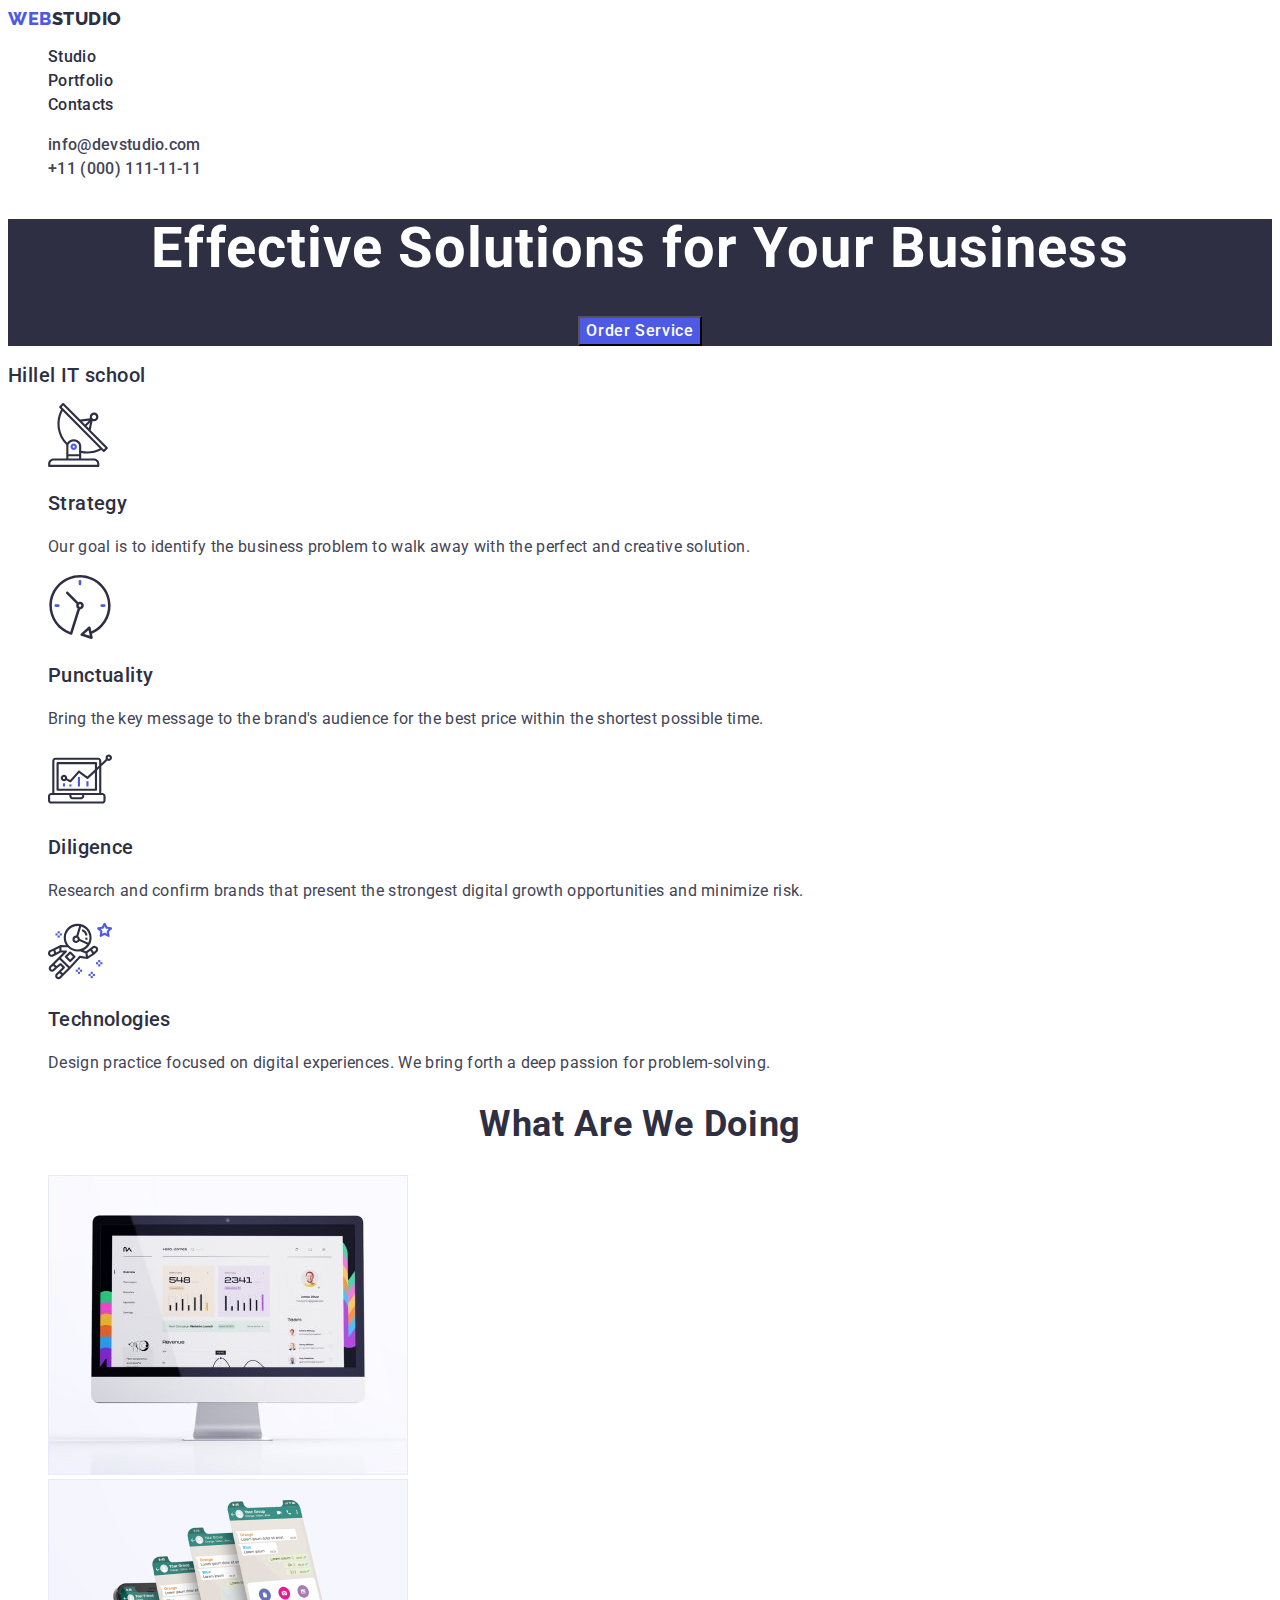
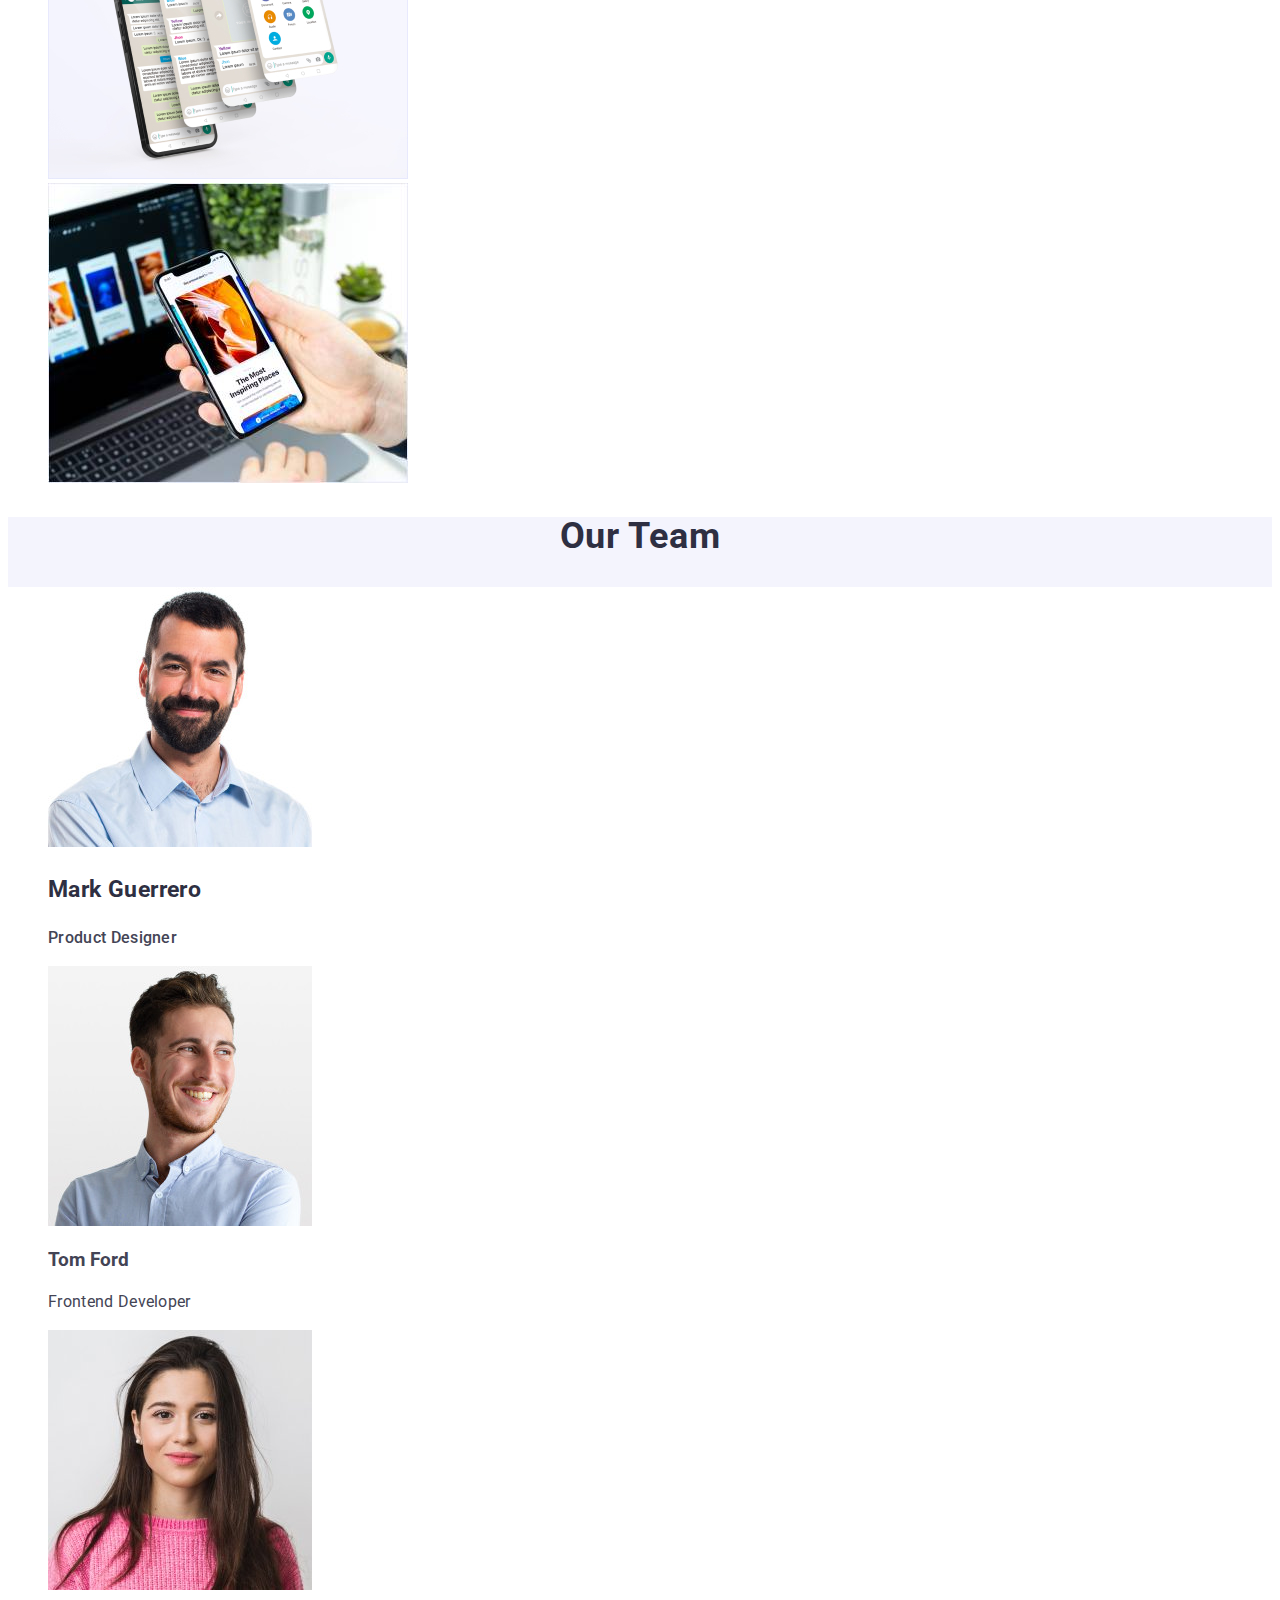
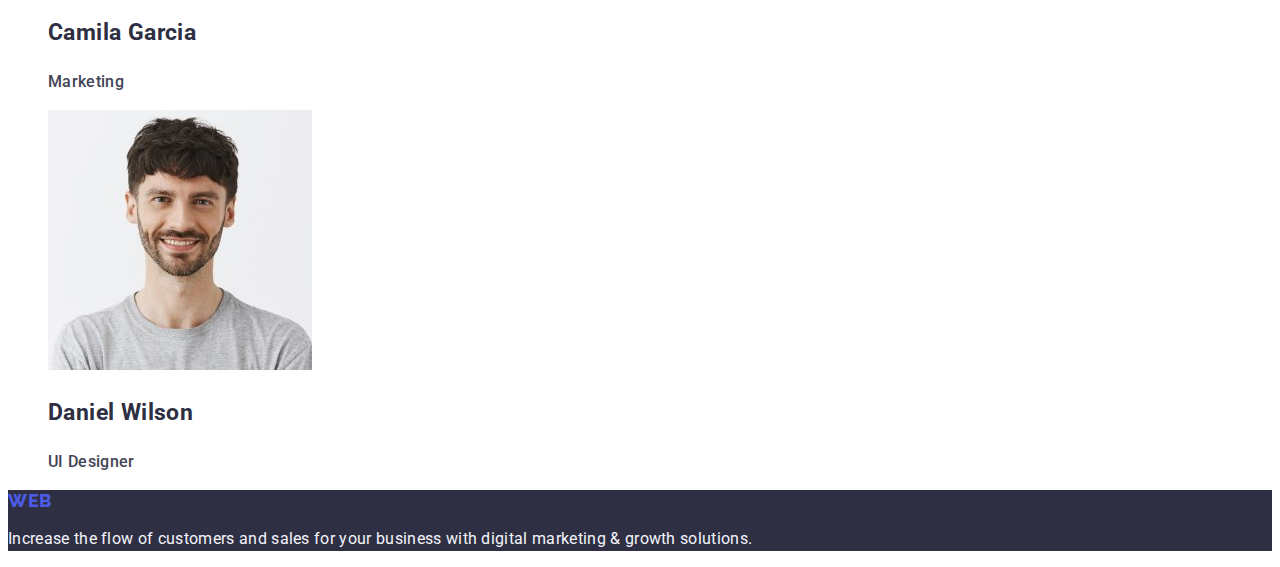
==== index.html @ 6cd268f7 "Maybe 1-2 times..." ====
<!doctype html>
<html lang="en">
<head>
<link rel="preconnect" href="https://fonts.googleapis.com">
<link rel="preconnect" href="https://fonts.gstatic.com" crossorigin>
<link href="https://fonts.googleapis.com/css2?family=Raleway:ital,wght@0,100;0,200;0,300;0,400;0,500;0,600;0,700;0,800;0,900;1,100;1,200;1,300;1,400;1,500;1,600;1,700;1,800;1,900&family=Roboto:ital,wght@0,100;0,300;0,400;0,500;0,700;0,900;1,100;1,300;1,400;1,500;1,700;1,900&display=swap" rel="stylesheet">
   
   <link rel="stylesheet" href="css/style.css">
   <meta charset="utf-8">
   <meta http-equiv="x-ua-compatible" content="ie=edge">
   <meta name="Студія" content="Студія розробки чогось то там">
   <title>Студія</title>

</head>

<body>
   <header>
      <nav>
         <a class="logo link" href="./index.html">Web<span class="span">Studio</span></a>
         <ul class="list">
            <li class="list">
               <a class="nav-btn link" href="./index.html">Studio</a>
            </li>
            <li class="list">
               <a class="nav-btn link" href="./portfolio.html">Portfolio</a>
            </li>
            <li class="list">
               <a class="nav-btn link" href="">Contacts</a>
            </li>
         </ul>
      </nav>
      <address class="contacts">
         <ul class="list">
            <li class="link">
               <a  class="nav-btn-1 link" href="mailto:info@devstudio.com">info@devstudio.com</a>
            </li>
            <li class="link">
               <a class="nav-btn-1 " href="tel:+110001111111">+11 (000) 111-11-11</a>
            </li>
         </ul>
      </address>

   </header>

   <main>
      <!--Перша секція з кнопкою та переліком наших відмінностей-->
      <section class="section-one">
         <h1 class="h-one">Effective Solutions for Your Business</h1>
         <button class="email-btn" type="button">Order Service</button>
      </section>
      <!--Друга секція про нашу діяльність-->
      <section class="section-two">
         <h2 class="h-two">Hillel IT school</h2>
         <ul class="list">
            <li class="section-one-tpg"> 
               <img src="./images/antenna.svg" alt="Антена">
                  <h3 class="h-two">Strategy </h3>
                  <p class="paragraph"> Our goal is to identify the business problem to walk away with the perfect and creative solution.</p> 
            </li>
            <li class="section-one-tpg">
               <img src="./images/clock.svg" alt="Часы">
                  <h3 class="h-two">Punctuality</h3>
                  <p class="paragraph">Bring the key message to the brand's audience for the best price within the shortest possible time.</p> 
            </li>
            <li class="section-one-tpg">
               <img src="./images/diagram.svg" alt="График">
                  <h3 class="h-two">Diligence</h3>
                  <p class="paragraph">Research and confirm brands that present the strongest digital growth opportunities and minimize risk.</p> 
            </li>
            <li class="section-one-tpg">
               <img src="./images/astronaut.svg" alt="Космонавт">
                  <h3 class="h-two">Technologies</h3> 
                  <p class="paragraph">Design practice focused on digital experiences. We bring forth a deep passion for problem-solving.</p>
            </li>

         </ul>
      </section>
      <!--Секція про команду-->
      <section class="section-three">

         <h2 class="section-three-tgp">What are we doing</h2>
         <ul>
            <li class="list"><img width="360" src="./images/computer.jpg" alt="Танцювала риба з раком риба з раком (на картинці комплютер)"></li>
            <li class="list"><img width="360" src="./images/phone.jpg" alt="А петрушка, з пастернаком з пастернаком (на картинці смартфон)"></li>
            <li class="list"><img width="360" src="./images/design.jpg" alt="Сільпо - ціна тижня (на картинці мужик показує який він про у Свіфті)"></li>
         </ul>
      </section>
      <section class="section-four">

         <h2 class="section-three-tgp">Our Team</h2>
         <ul class="section-three-list list">
            <li class="h-two list">
               <img width="264" src="./images/mark.jpg" alt="Дядько Марк">
                     <h3>Mark Guerrero</h3>
                     <p class="paragraph">Product Designer</p>
            </li>
            <li class="h-tw0 list">
               <img width="264" src="./images/tom.jpg" alt="Том Форд (подаруй парфуми будьласка)">
                  <h3>Tom Ford</h3>
                  <p class="paragraph">Frontend Developer</p>
            </li>
            <li class="h-two list">
               <img width="264" src="./images/mila.jpg" alt="Каміла">
                  <h3>Camila Garcia</h3>
                  <p class="paragraph">Marketing</p>
            </li>
            <li class="h-two list">
               <img width="264" src="./images/daniel.jpg" alt="Данієль Вілсон (я не придумам жарт)">
                  <h3>Daniel Wilson</h3>
                  <p class="paragraph">UI Designer</p>
            </li>
         </ul>

      </section>
   </main>

   <footer class="footer">
      <a class="logo link" href="./index.html">Web<span class="span">Studio</span></a>
      <p class="footer-paragraph">Increase the flow of customers and sales for your business with digital marketing & growth solutions.</p>

   </footer>

</body>
</html>
---- css/style.css ----
:root {
   --main-color: hotpink;
}

body {
   font-family: "Roboto", sans-serif; 
   background-color: #ffffff;
   color:#434455;
}

a {
   text-decoration: none;
}

.section-one {
   background:#2e2f42;
   text-align: center;
}

.section-one-btn {
   font-size: 56px;
   line-height: 1.07;
   letter-spacing: 0.02em;
   color: #ffffff;
}

.section-one-tgp{
   font-size: 16px;
   line-height: 1.5;
   letter-spacing: 0.02em;
   color: #434455;
}

.section-three-tgp {
   font-size: 36px;
   line-height: 1.11;
   text-align: center;
   letter-spacing: 0.02em;
   text-transform: capitalize;
   color: #2e2f42;
}

.section-three-list {
   background-color: #FFFFFF;
   
}

.section-four {
   background-color: #F4F4FD;
}
.email-btn {
   background-color: #4D5AE5;
   font-family: "Roboto", sans-serif;
   font-weight: 500;
   font-size: 16px;
   line-height: 1.5;
   letter-spacing: 0.04em;
   color: #ffffff;
}

.email-btn:hover, .email-btn:focus {
   background-color: #404BBF;
}

.h-one { 
   font-size: 56px;
   line-height: 1.07;
   text-align: center;
   letter-spacing: 0.02em;
   color: #ffffff;
}

.h-two {
   font-size: 20px;
   line-height: 1.2;
   letter-spacing: 0.02em;
   color: #2e2f42;
   font-weight: 500;
}

.paragraph {
   font-size: 16px;
   line-height: 1.5;
   letter-spacing: 0.02em;
   color: #434455;
}

button {
   cursor: pointer;
}

.logo {
   font-size: 18px;
   line-height: 1.17;
   letter-spacing: 0.03em;
   text-transform: uppercase;
   color: #4d5ae5;
   font-family: "Raleway", sans-serif;
   font-weight: 800;
}

.link {
   text-decoration: none;
}

.span {
   color: #2e2f42;

}

.list {
   list-style: none;
}

.nav-btn {
   font-weight: 500;
   font-size: 16px;
   line-height: 1.5;
   letter-spacing: 0.02em;
   color: #2e2f42;
}

.nav-btn-1 {
   font-weight: 500;
   font-size: 16px;
   line-height: 1.5;
   letter-spacing: 0.02em;
   color: #434455;
}

.nav-btn:hover, .nav-btn:focus{
   color: #404bbf;
}

.contacts {
   font-style: normal;
}


.b {
   font-size: 16px;
}


.footer {
   background-color: #2e2f42;
}

.footer-paragraph {
   font-size: 16px;
   line-height: 1.5;
   letter-spacing: 0.02em;
   color:#F4F4FD;
}
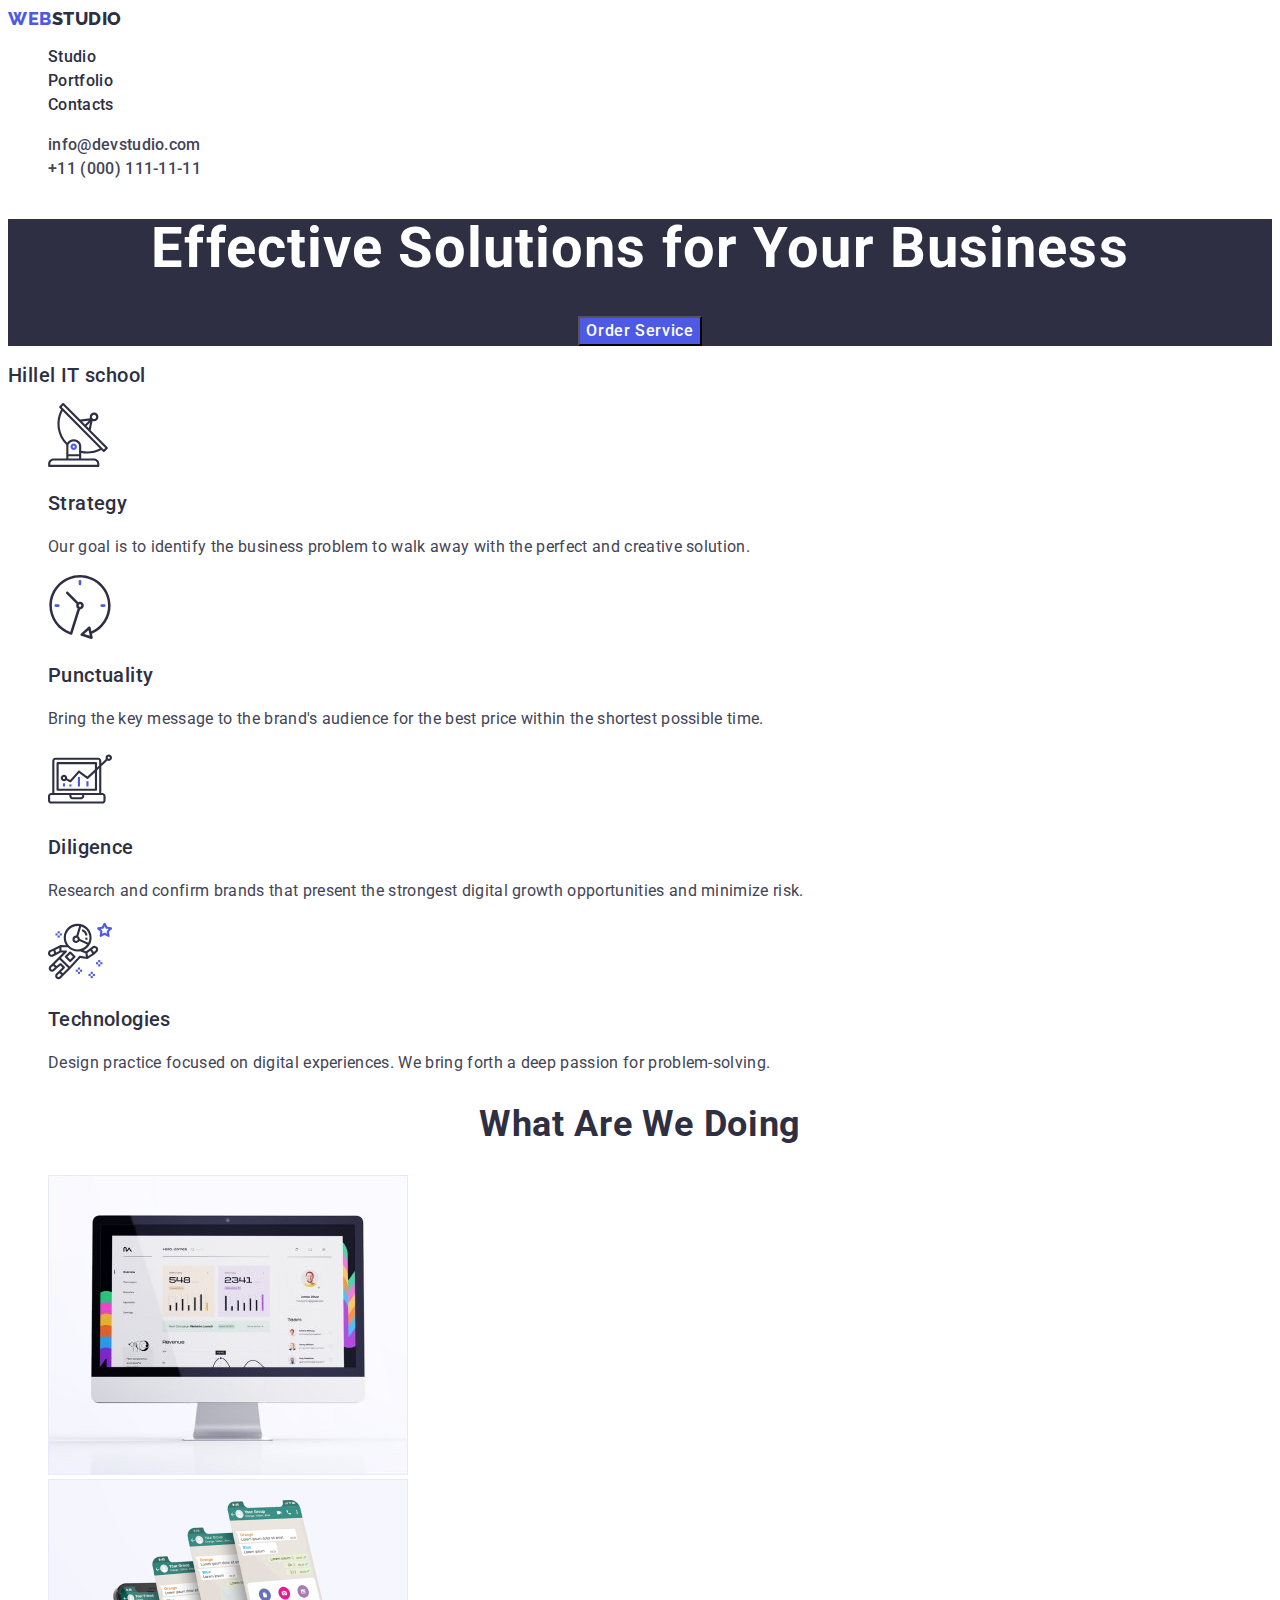
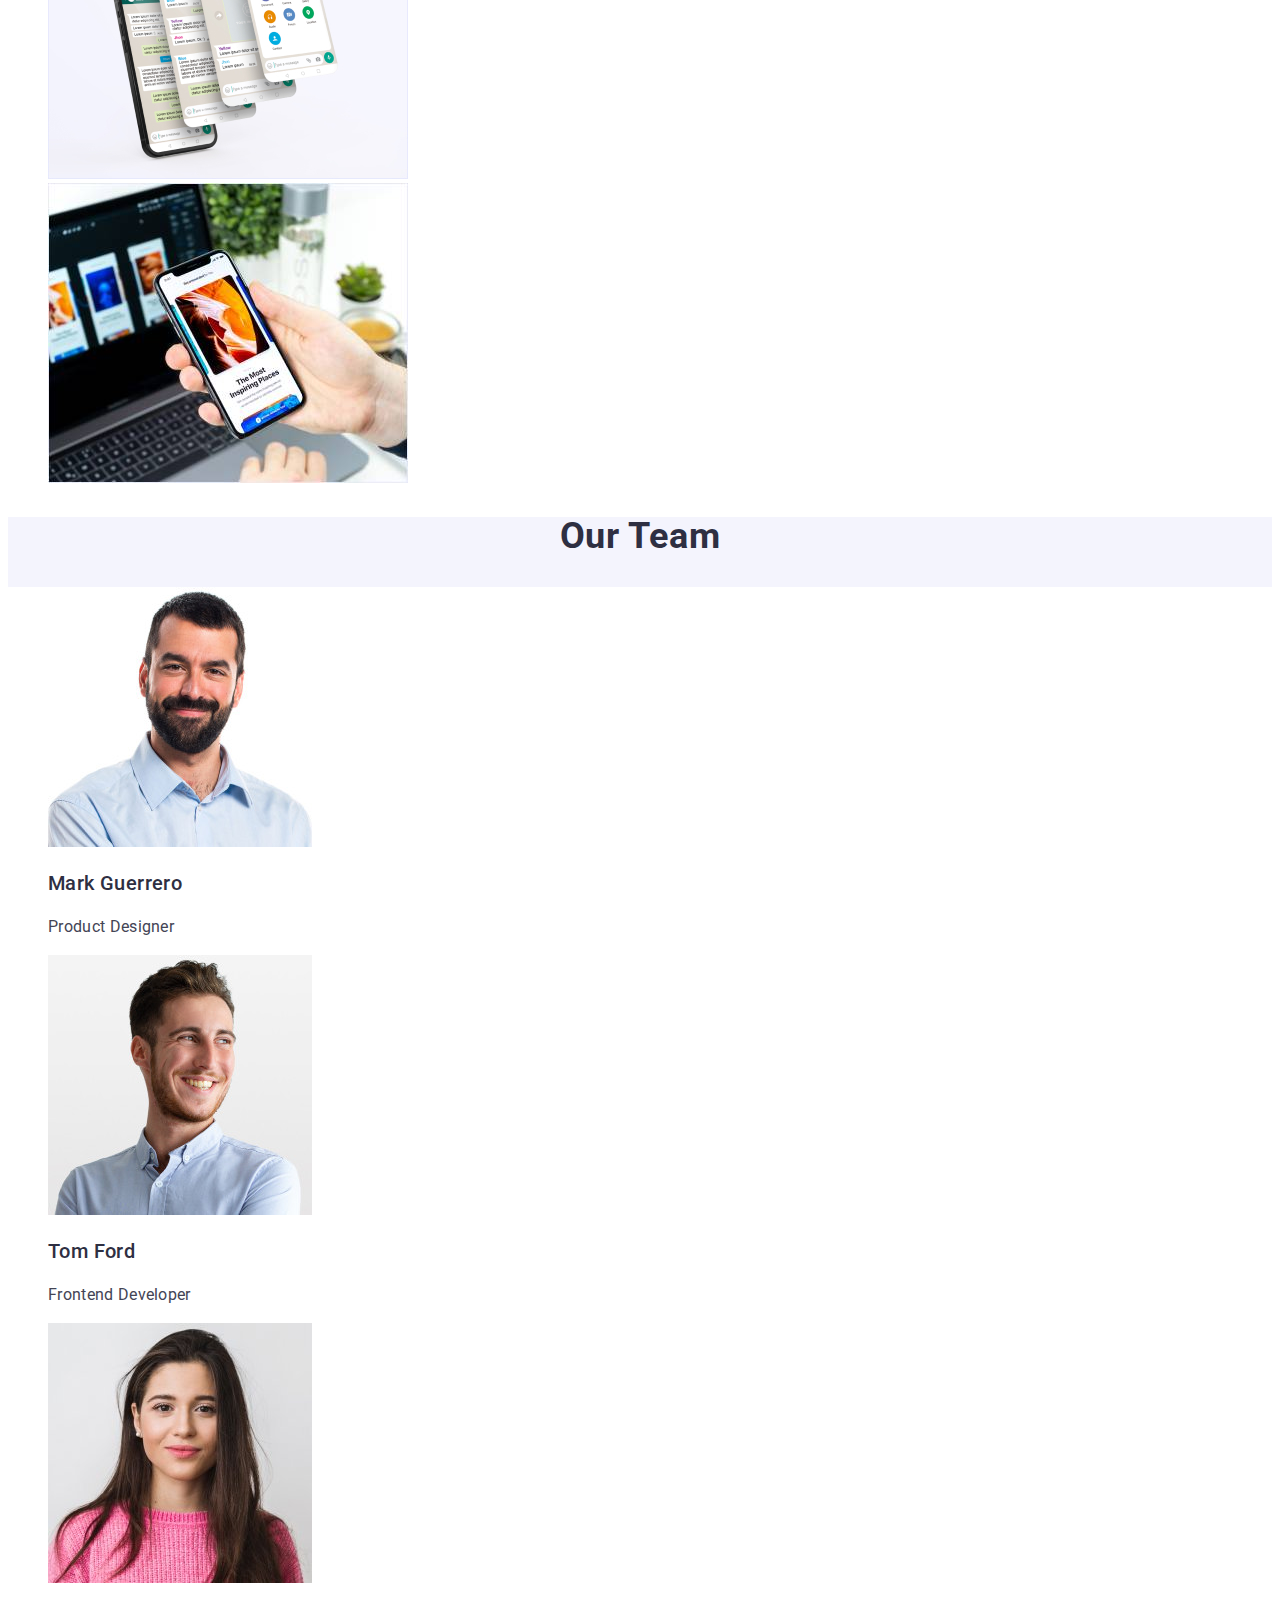
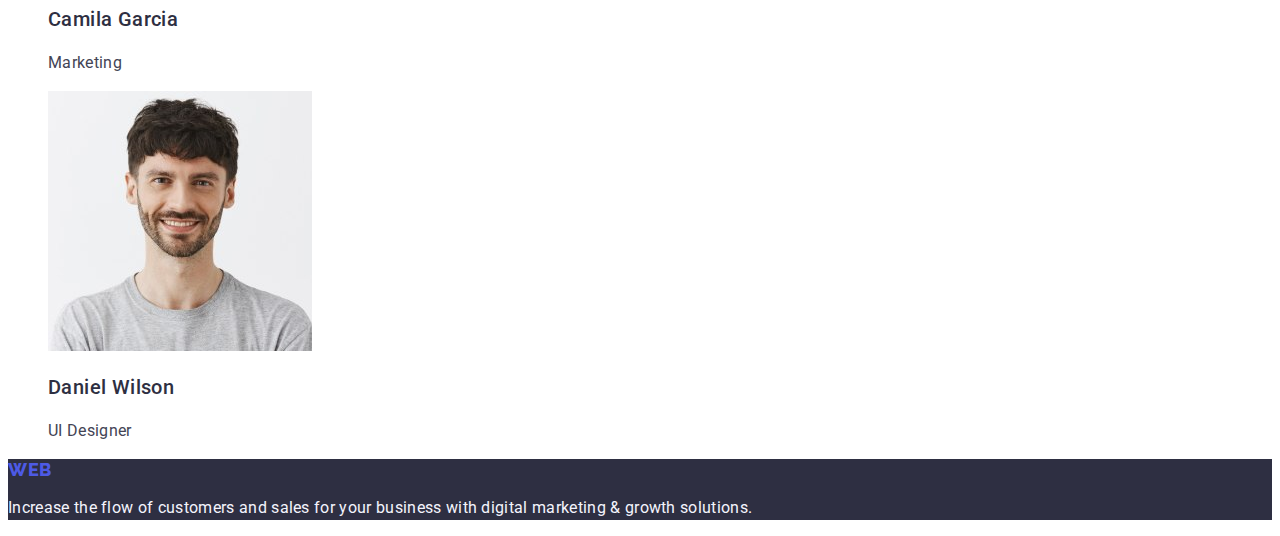
==== commit 3aaeaada: "Только попробуй не пройти авто-тесты" ====
--- a/index.html
+++ b/index.html
@@ -79,34 +79,34 @@
       <section class="section-three">
 
          <h2 class="section-three-tgp">What are we doing</h2>
-         <ul>
-            <li class="list"><img width="360" src="./images/computer.jpg" alt="Танцювала риба з раком риба з раком (на картинці комплютер)"></li>
-            <li class="list"><img width="360" src="./images/phone.jpg" alt="А петрушка, з пастернаком з пастернаком (на картинці смартфон)"></li>
-            <li class="list"><img width="360" src="./images/design.jpg" alt="Сільпо - ціна тижня (на картинці мужик показує який він про у Свіфті)"></li>
+         <ul class="list">
+            <li><img width="360" src="./images/computer.jpg" alt="Танцювала риба з раком риба з раком (на картинці комплютер)"></li>
+            <li><img width="360" src="./images/phone.jpg" alt="А петрушка, з пастернаком з пастернаком (на картинці смартфон)"></li>
+            <li><img width="360" src="./images/design.jpg" alt="Сільпо - ціна тижня (на картинці мужик показує який він про у Свіфті)"></li>
          </ul>
       </section>
       <section class="section-four">
 
          <h2 class="section-three-tgp">Our Team</h2>
-         <ul class="section-three-list list">
-            <li class="h-two list">
+         <ul class="list list-three">
+            <li>
                <img width="264" src="./images/mark.jpg" alt="Дядько Марк">
-                     <h3>Mark Guerrero</h3>
+                     <h3 class="h-two">Mark Guerrero</h3>
                      <p class="paragraph">Product Designer</p>
             </li>
-            <li class="h-tw0 list">
+            <li>
                <img width="264" src="./images/tom.jpg" alt="Том Форд (подаруй парфуми будьласка)">
-                  <h3>Tom Ford</h3>
+                  <h3 class="h-two">Tom Ford</h3>
                   <p class="paragraph">Frontend Developer</p>
             </li>
-            <li class="h-two list">
+            <li>
                <img width="264" src="./images/mila.jpg" alt="Каміла">
-                  <h3>Camila Garcia</h3>
+                  <h3 class="h-two">Camila Garcia</h3>
                   <p class="paragraph">Marketing</p>
             </li>
-            <li class="h-two list">
+            <li>
                <img width="264" src="./images/daniel.jpg" alt="Данієль Вілсон (я не придумам жарт)">
-                  <h3>Daniel Wilson</h3>
+                  <h3 class="h-two">Daniel Wilson</h3>
                   <p class="paragraph">UI Designer</p>
             </li>
          </ul>
--- a/css/style.css
+++ b/css/style.css
@@ -34,16 +34,12 @@
 .section-three-tgp {
    font-size: 36px;
    line-height: 1.11;
+   letter-spacing: 0.02em;
    text-align: center;
-   letter-spacing: 0.02em;
    text-transform: capitalize;
    color: #2e2f42;
 }
 
-.section-three-list {
-   background-color: #FFFFFF;
-   
-}
 
 .section-four {
    background-color: #F4F4FD;
@@ -151,4 +147,43 @@
    line-height: 1.5;
    letter-spacing: 0.02em;
    color:#F4F4FD;
+}
+
+.list-three {
+   background-color: #FFFFFF;
+}
+
+portfolio 
+
+.btn-port {
+   font-family: "Roboto", sans-serif;
+   font-weight: 500;
+   font-size: 16px;
+   line-height: 1.5;
+   letter-spacing: 0.04em;
+   color: #4d5ae5;
+   background-color:  #F4F4FD;
+   cursor: pointer
+}
+
+.btn-port:hover, .btn-port:focus {
+   color: #FFFFFF;
+   background-color: #404BBF
+
+}
+
+.h-portfolio {
+   font-size: 20px;
+   font-weight: 500;
+   line-height: 1.2;
+   letter-spacing: 0.02em;
+   color: #2e2f42;
+
+}
+
+.p-portfolio {
+   font-size: 16px;
+   line-height: 1.5;
+   letter-spacing: 0.02em;
+   color: #434455;
 }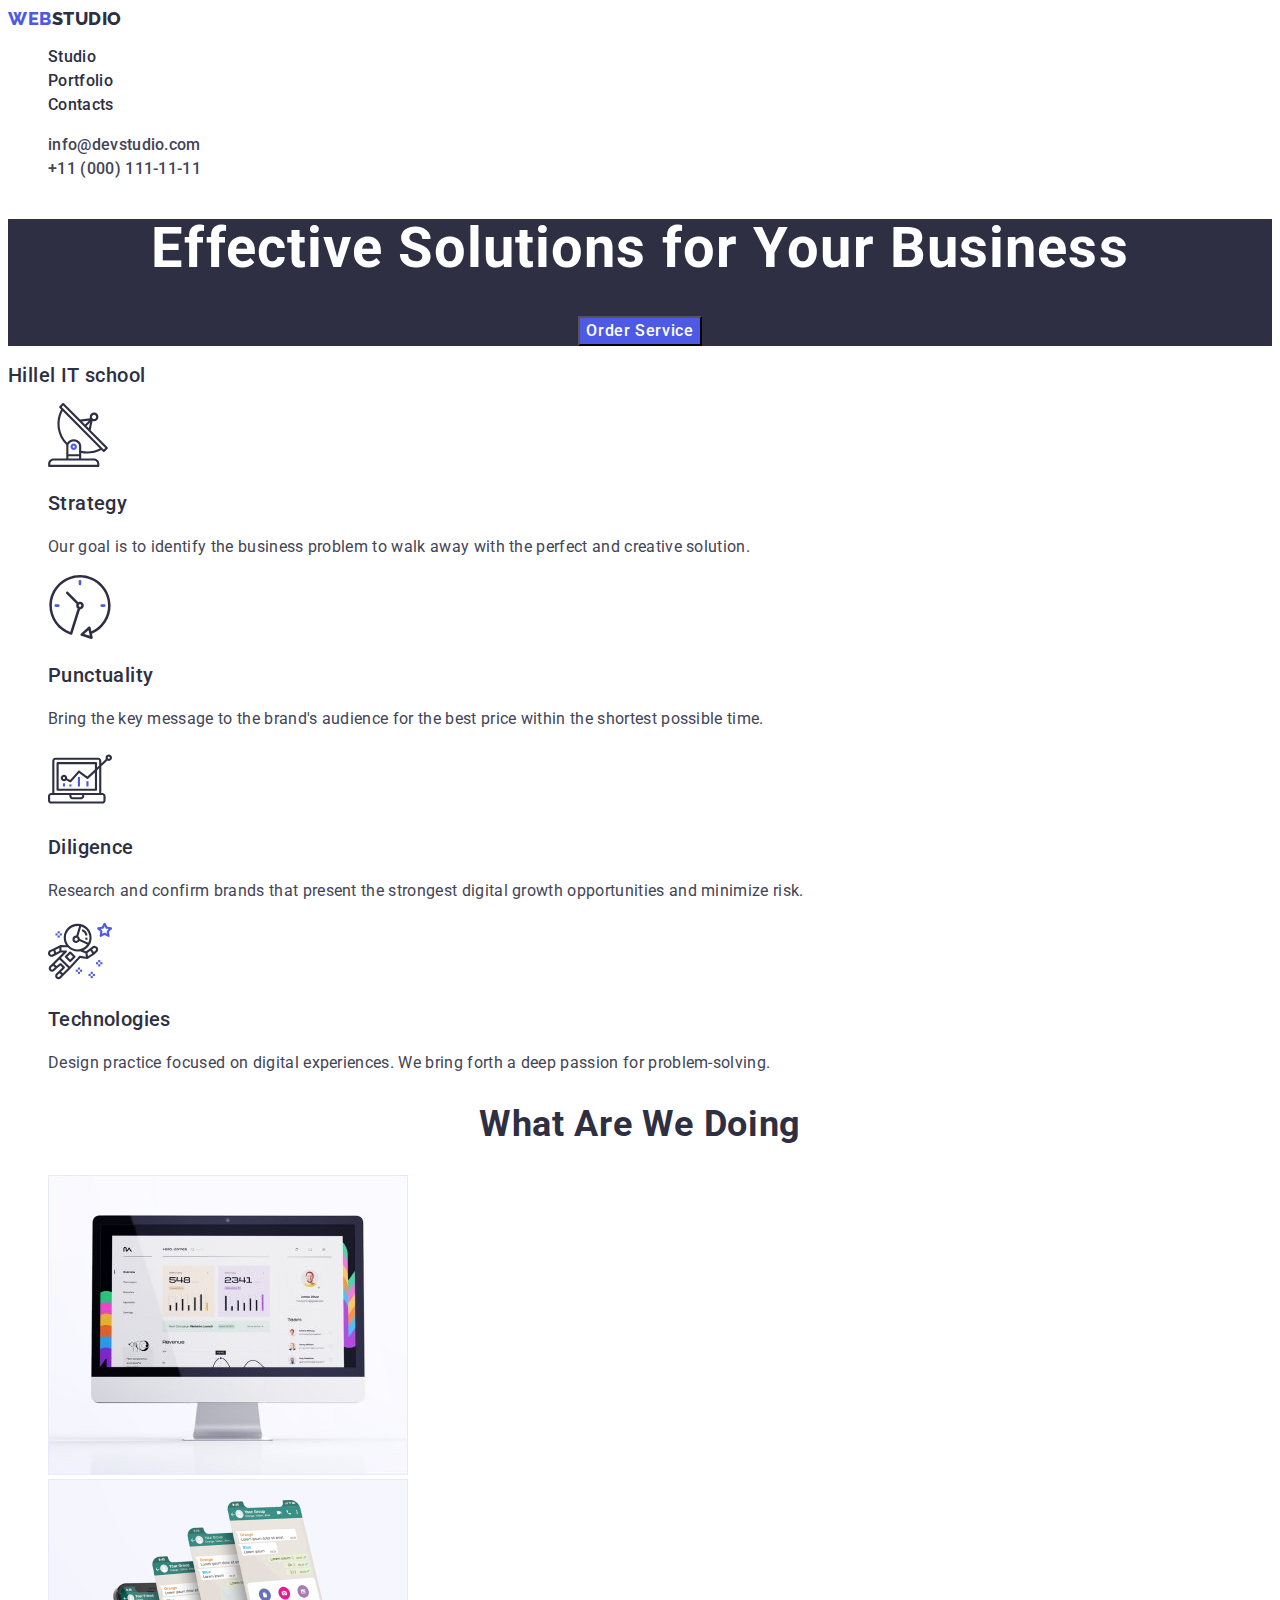
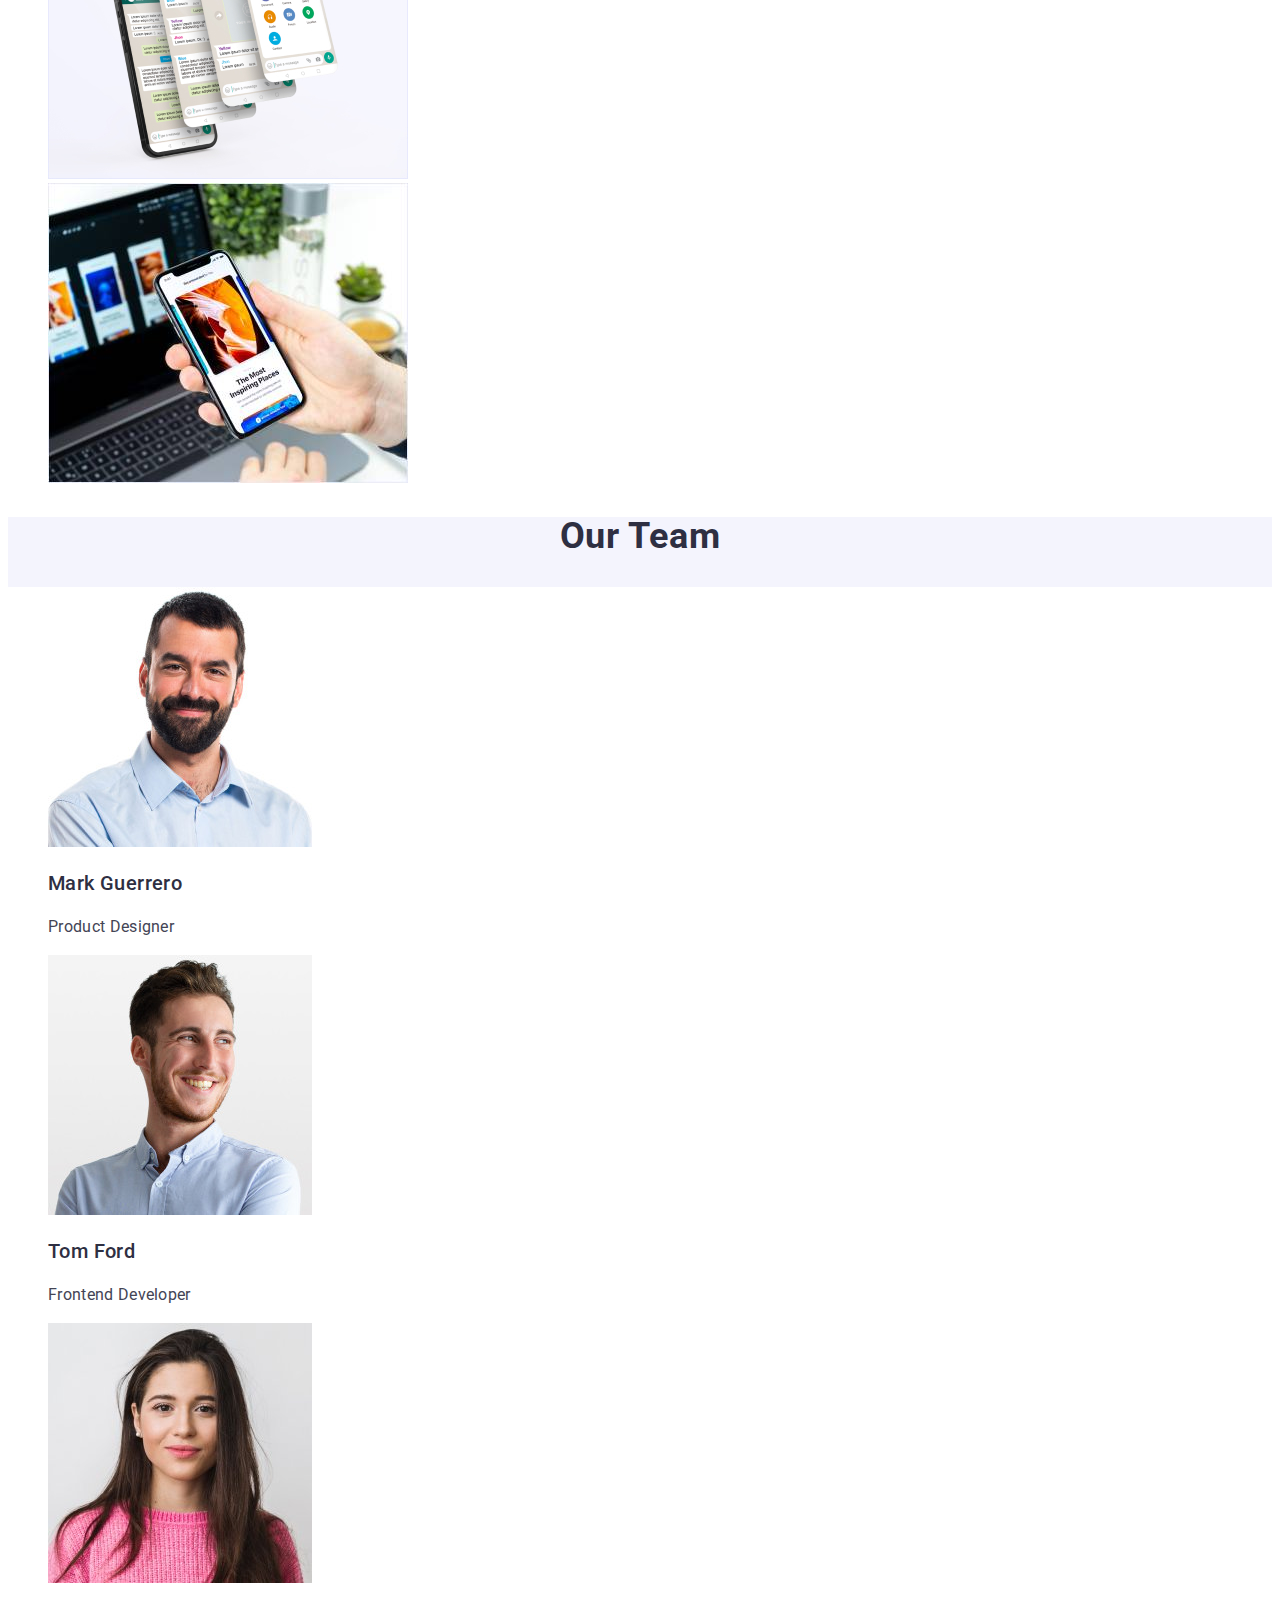
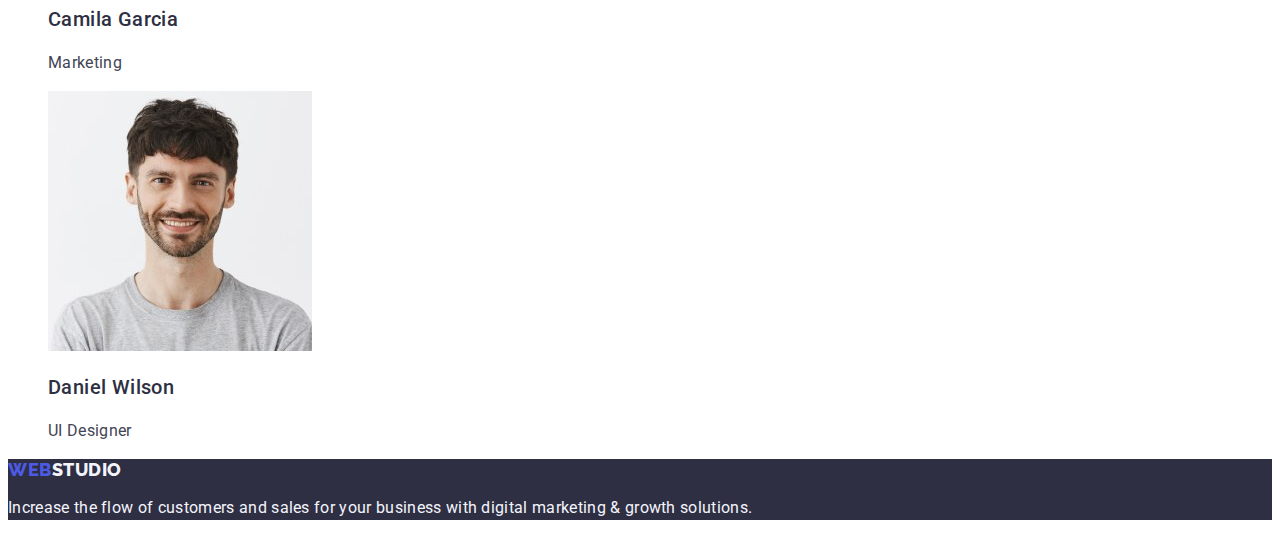
==== commit 55fc1a55: "Upd" ====
--- a/index.html
+++ b/index.html
@@ -115,7 +115,7 @@
    </main>
 
    <footer class="footer">
-      <a class="logo link" href="./index.html">Web<span class="span">Studio</span></a>
+      <a class="logo link" href="./index.html">Web<span class="span-f">Studio</span></a>
       <p class="footer-paragraph">Increase the flow of customers and sales for your business with digital marketing & growth solutions.</p>
 
    </footer>
--- a/css/style.css
+++ b/css/style.css
@@ -104,6 +104,11 @@
 
 }
 
+.span-f {
+   color: #f4f4fd;
+
+}
+
 .list {
    list-style: none;
 }
@@ -153,7 +158,6 @@
    background-color: #FFFFFF;
 }
 
-portfolio 
 
 .btn-port {
    font-family: "Roboto", sans-serif;
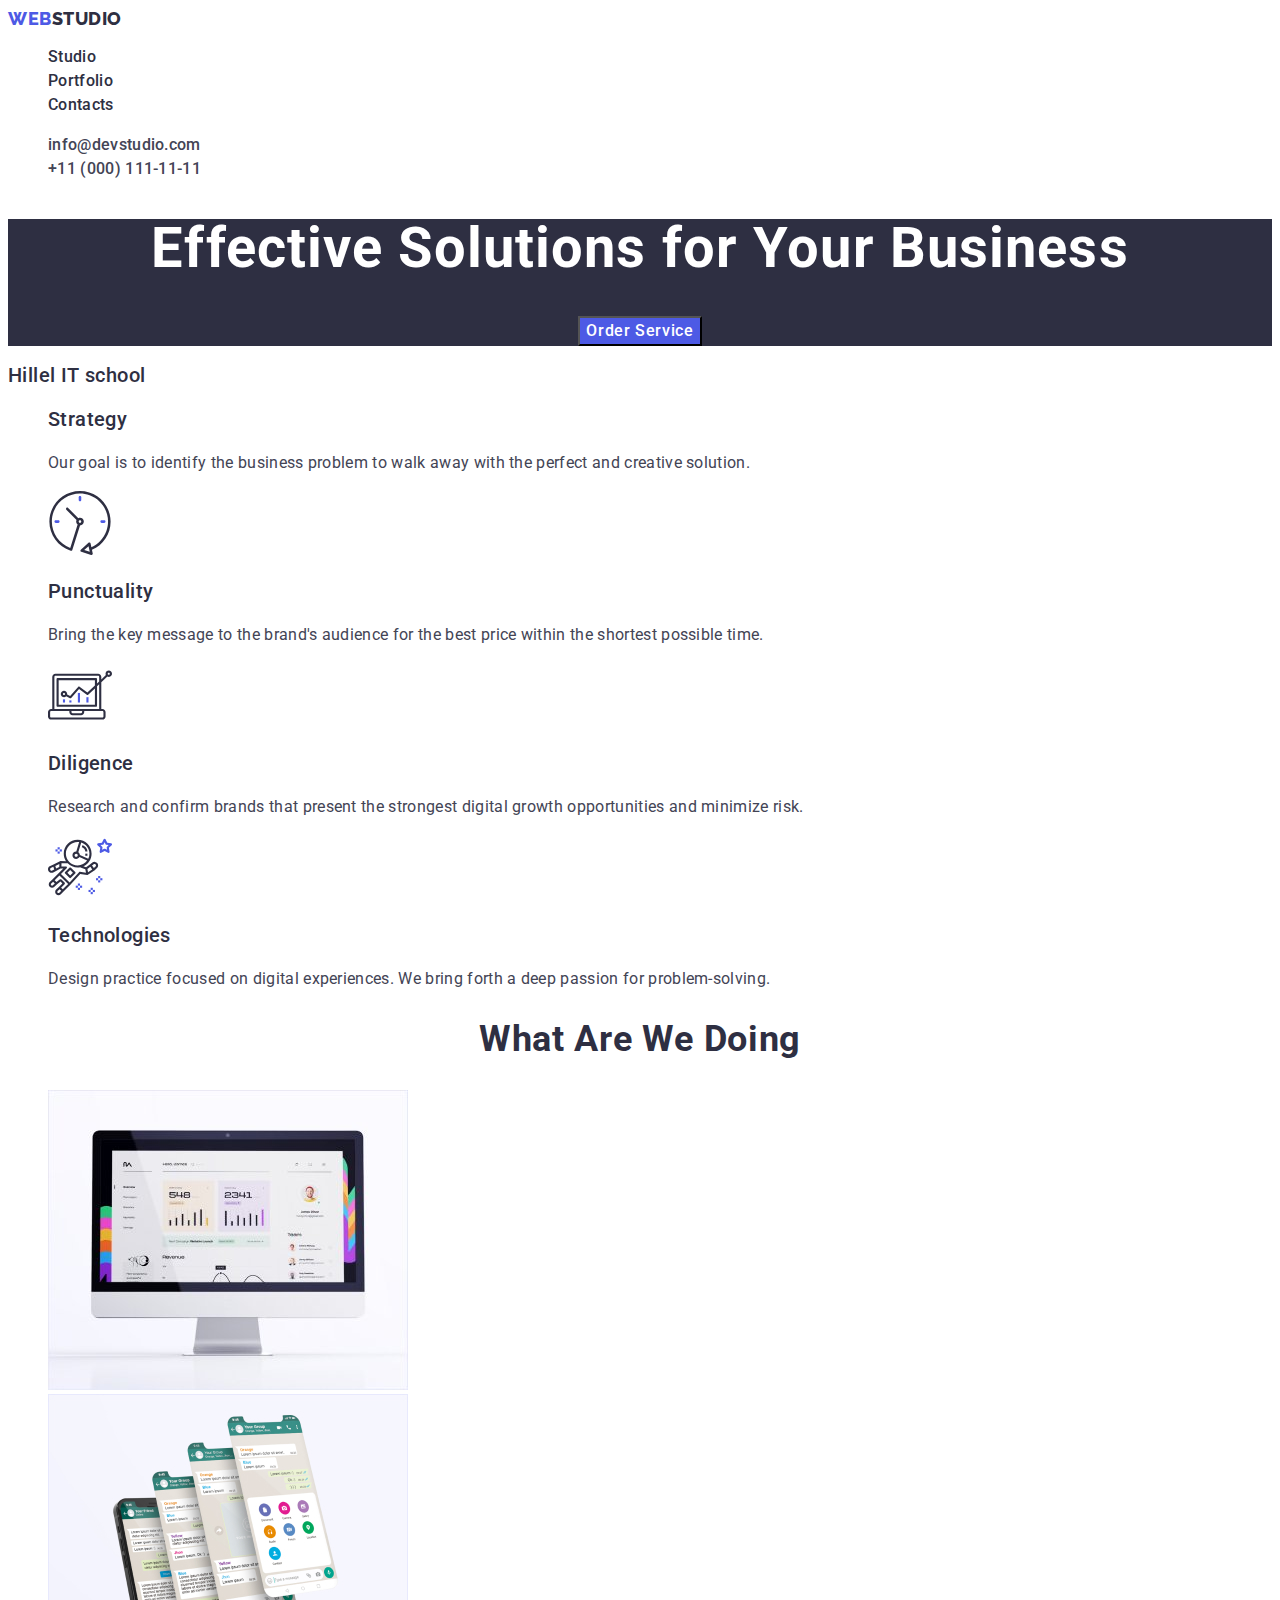
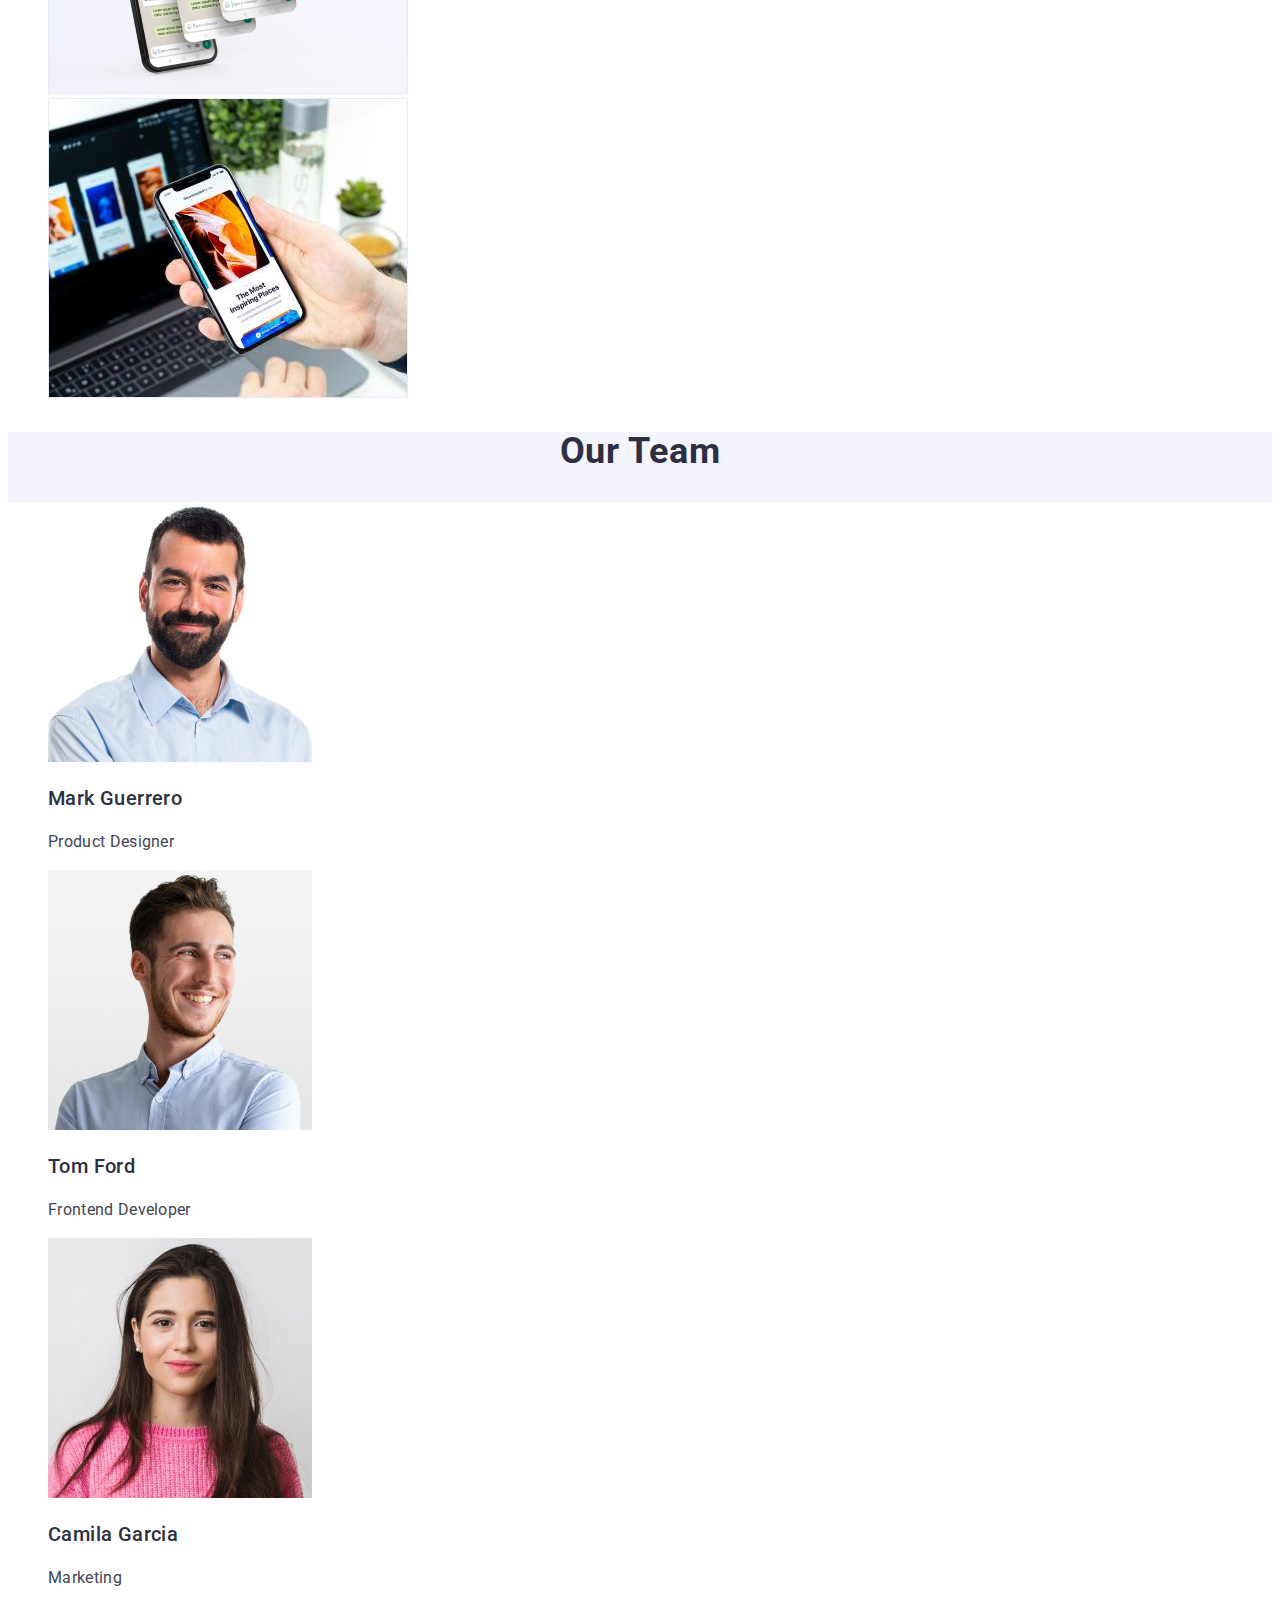
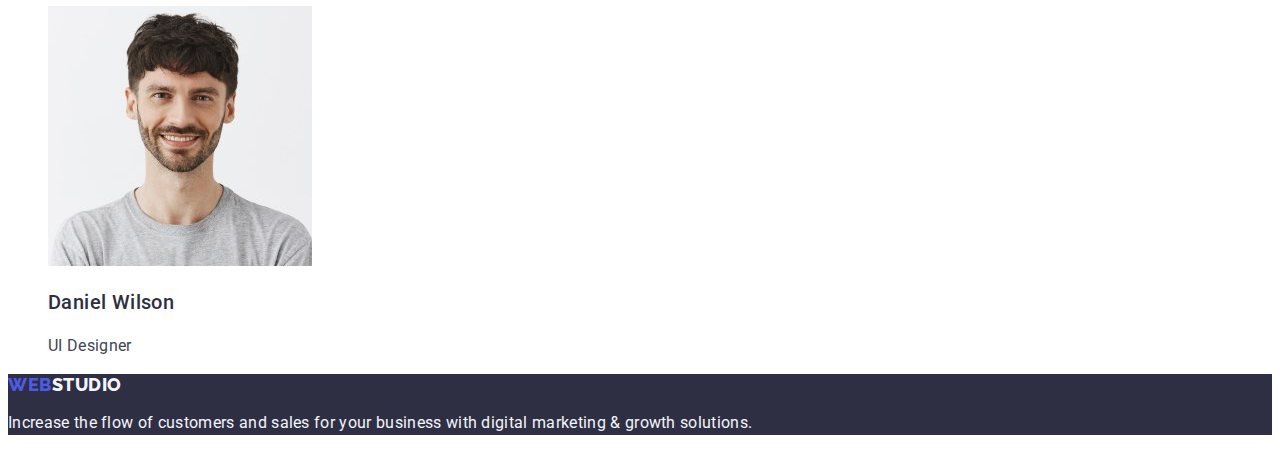
==== commit d455203d: "Upd" ====
--- a/index.html
+++ b/index.html
@@ -32,7 +32,7 @@
       <address class="contacts">
          <ul class="list">
             <li class="link">
-               <a  class="nav-btn-1 link" href="mailto:info@devstudio.com">info@devstudio.com</a>
+               <a class="nav-btn-1 link" href="mailto:info@devstudio.com">info@devstudio.com</a>
             </li>
             <li class="link">
                <a class="nav-btn-1 " href="tel:+110001111111">+11 (000) 111-11-11</a>
@@ -53,7 +53,6 @@
          <h2 class="h-two">Hillel IT school</h2>
          <ul class="list">
             <li class="section-one-tpg"> 
-               <img src="./images/antenna.svg" alt="Антена">
                   <h3 class="h-two">Strategy </h3>
                   <p class="paragraph"> Our goal is to identify the business problem to walk away with the perfect and creative solution.</p> 
             </li>
--- a/css/style.css
+++ b/css/style.css
@@ -121,6 +121,10 @@
    color: #2e2f42;
 }
 
+.nav-btn:hover, .nav-btn:focus{
+   color: #404bbf;
+}
+
 .nav-btn-1 {
    font-weight: 500;
    font-size: 16px;
@@ -129,7 +133,7 @@
    color: #434455;
 }
 
-.nav-btn:hover, .nav-btn:focus{
+.nav-btn-1:hover, .nav-btn-1:focus{
    color: #404bbf;
 }
 
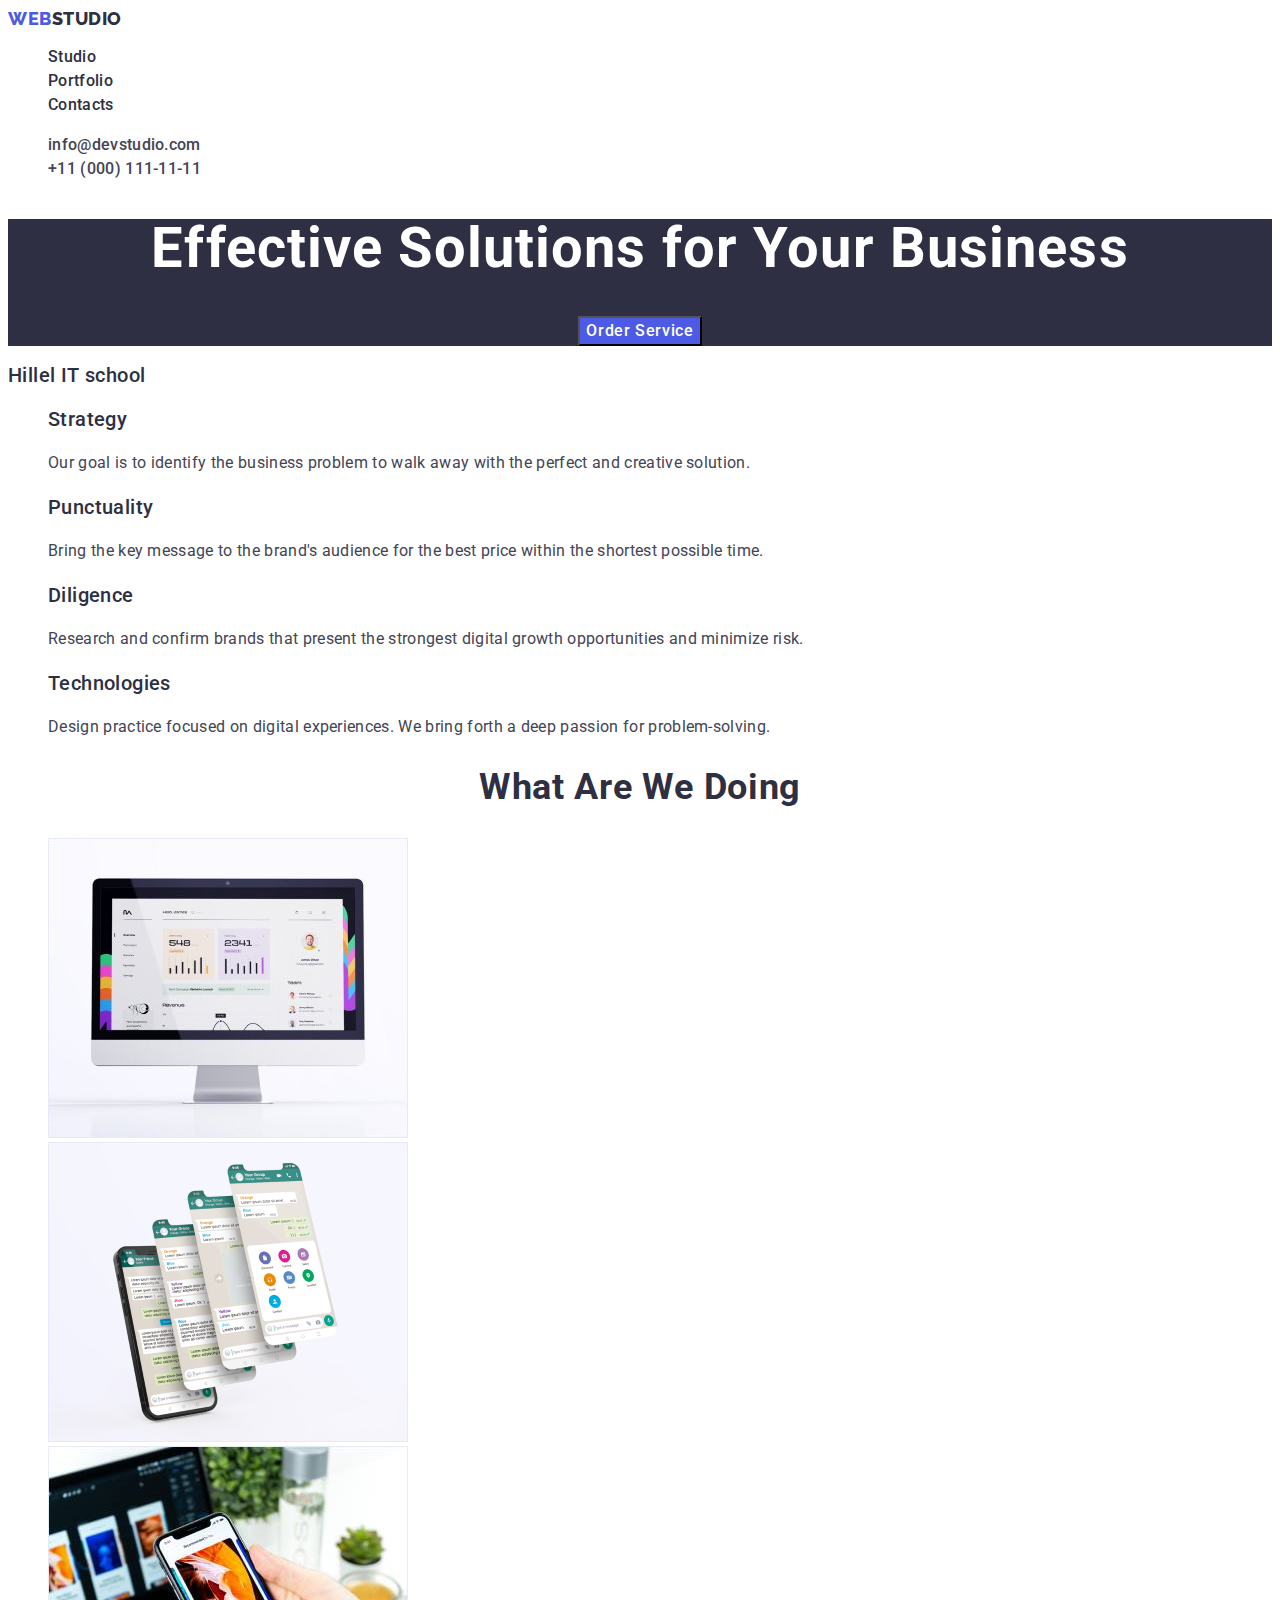
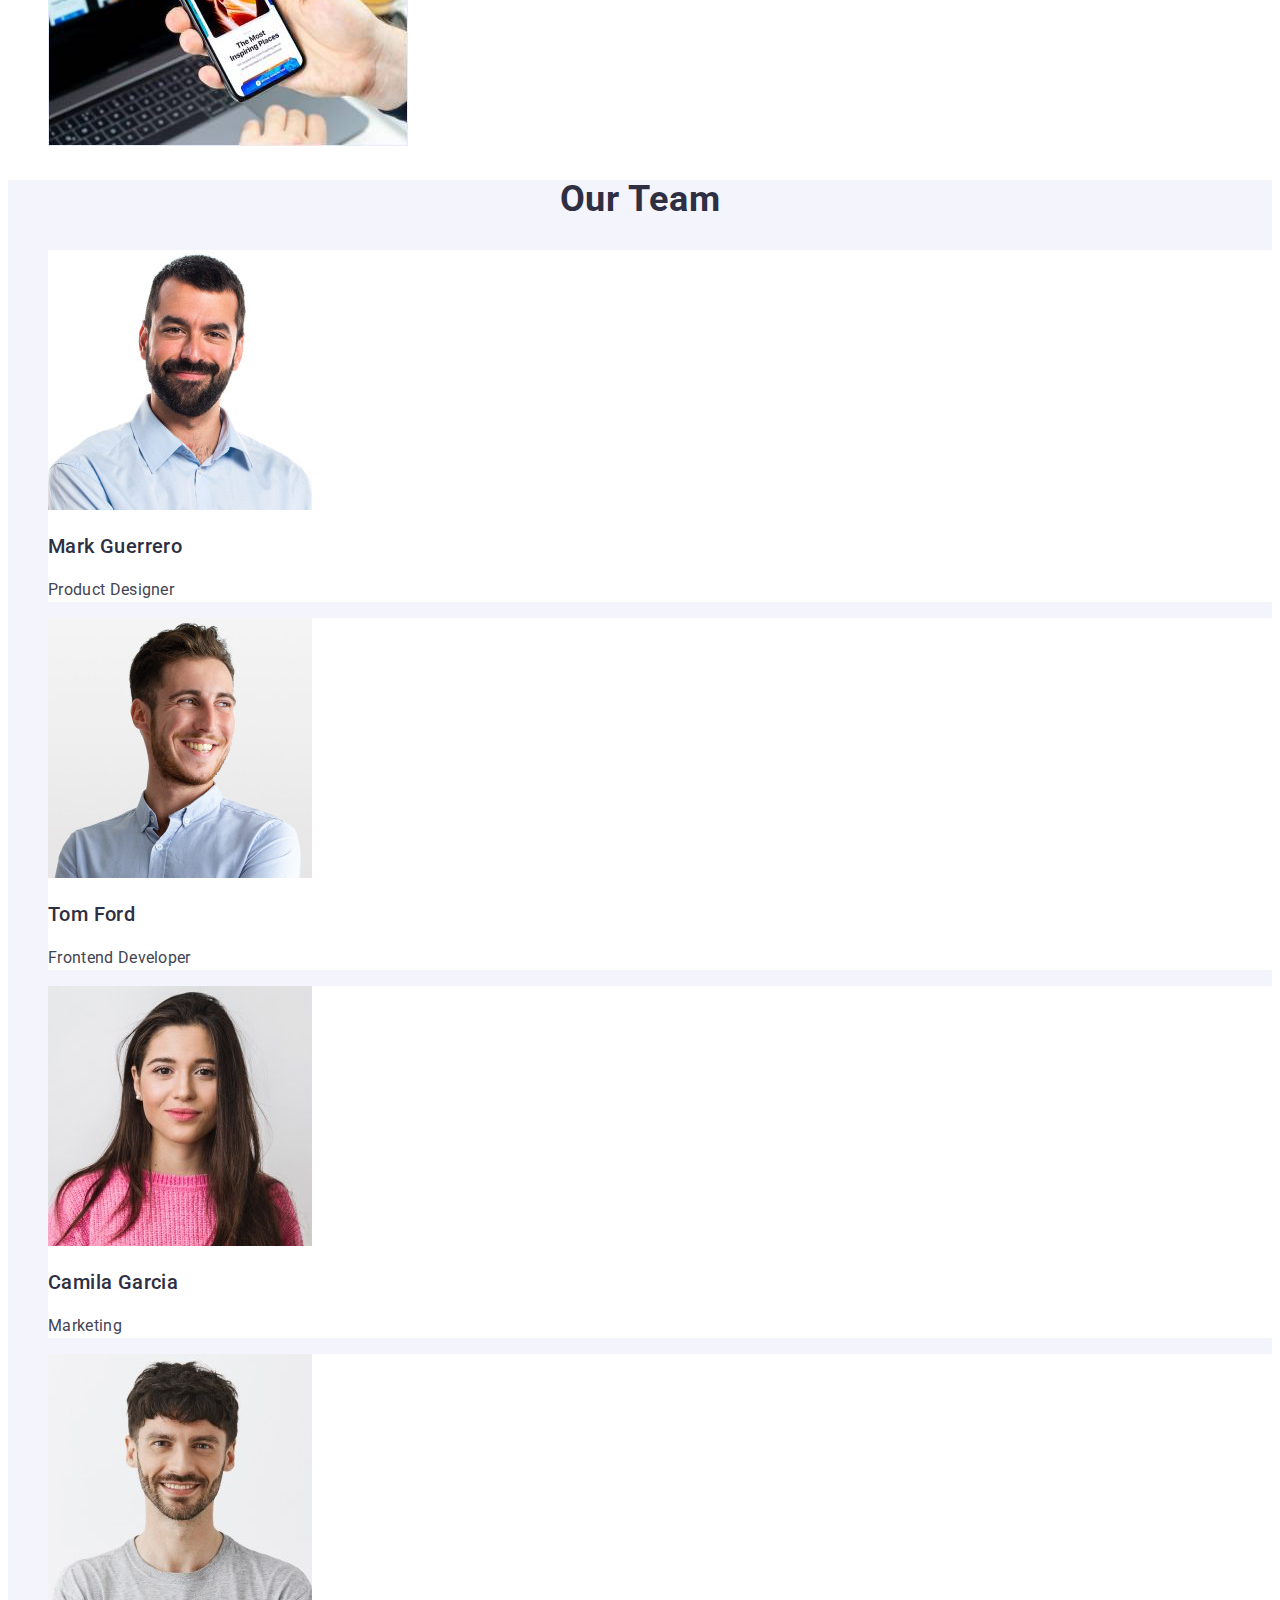
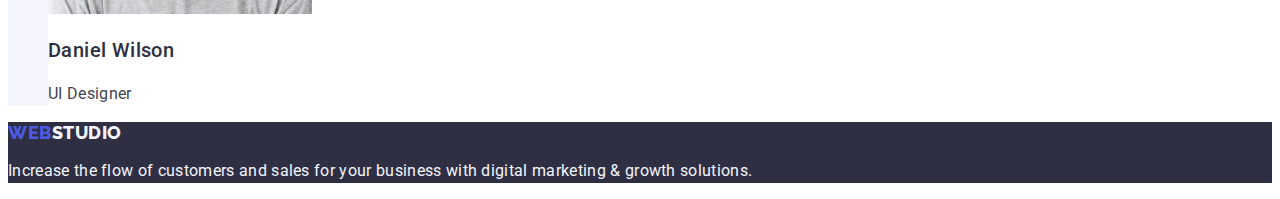
==== commit 6053675e: "It's almost done (I hope)" ====
--- a/index.html
+++ b/index.html
@@ -57,17 +57,14 @@
                   <p class="paragraph"> Our goal is to identify the business problem to walk away with the perfect and creative solution.</p> 
             </li>
             <li class="section-one-tpg">
-               <img src="./images/clock.svg" alt="Часы">
                   <h3 class="h-two">Punctuality</h3>
                   <p class="paragraph">Bring the key message to the brand's audience for the best price within the shortest possible time.</p> 
             </li>
             <li class="section-one-tpg">
-               <img src="./images/diagram.svg" alt="График">
                   <h3 class="h-two">Diligence</h3>
                   <p class="paragraph">Research and confirm brands that present the strongest digital growth opportunities and minimize risk.</p> 
             </li>
             <li class="section-one-tpg">
-               <img src="./images/astronaut.svg" alt="Космонавт">
                   <h3 class="h-two">Technologies</h3> 
                   <p class="paragraph">Design practice focused on digital experiences. We bring forth a deep passion for problem-solving.</p>
             </li>
@@ -87,23 +84,23 @@
       <section class="section-four">
 
          <h2 class="section-three-tgp">Our Team</h2>
-         <ul class="list list-three">
-            <li>
+         <ul class="list">
+            <li class="list-three">
                <img width="264" src="./images/mark.jpg" alt="Дядько Марк">
                      <h3 class="h-two">Mark Guerrero</h3>
                      <p class="paragraph">Product Designer</p>
             </li>
-            <li>
+            <li class="list-three">
                <img width="264" src="./images/tom.jpg" alt="Том Форд (подаруй парфуми будьласка)">
                   <h3 class="h-two">Tom Ford</h3>
                   <p class="paragraph">Frontend Developer</p>
             </li>
-            <li>
+            <li class="list-three">
                <img width="264" src="./images/mila.jpg" alt="Каміла">
                   <h3 class="h-two">Camila Garcia</h3>
                   <p class="paragraph">Marketing</p>
             </li>
-            <li>
+            <li class="list-three">
                <img width="264" src="./images/daniel.jpg" alt="Данієль Вілсон (я не придумам жарт)">
                   <h3 class="h-two">Daniel Wilson</h3>
                   <p class="paragraph">UI Designer</p>
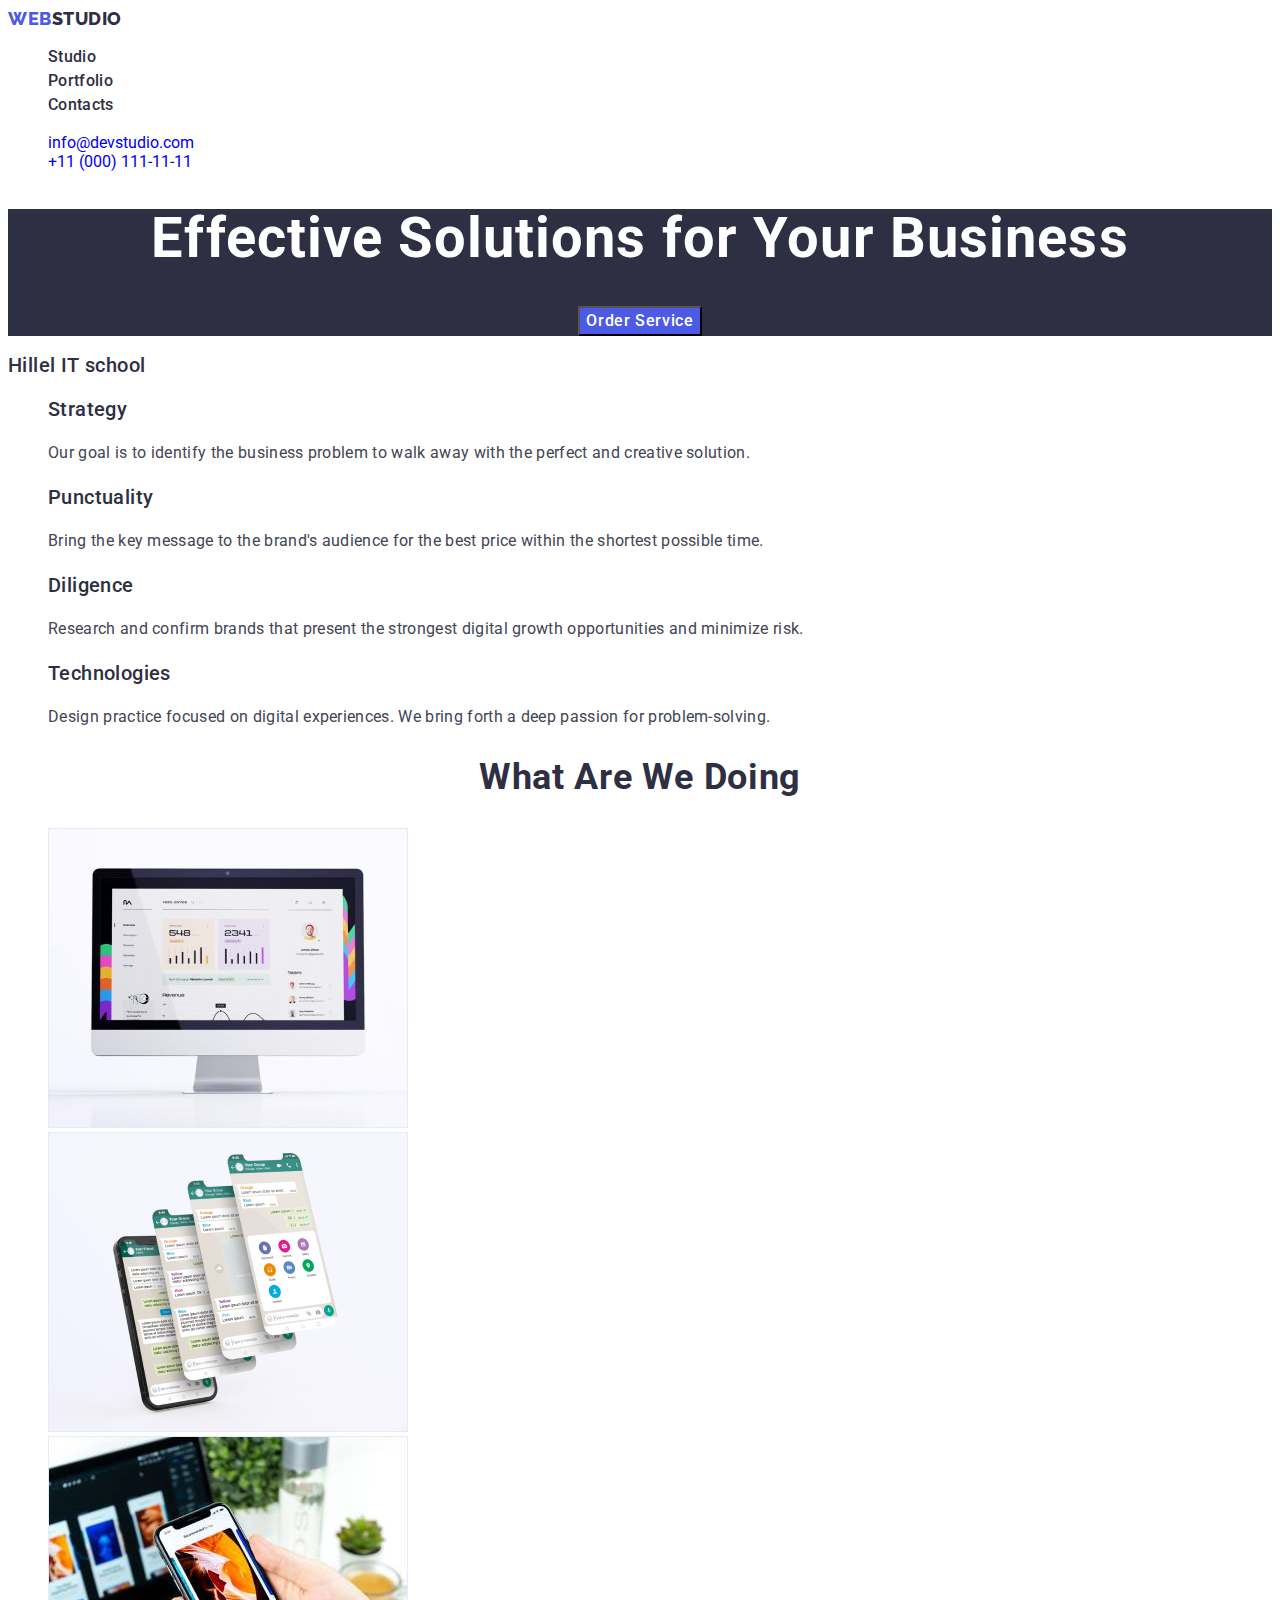
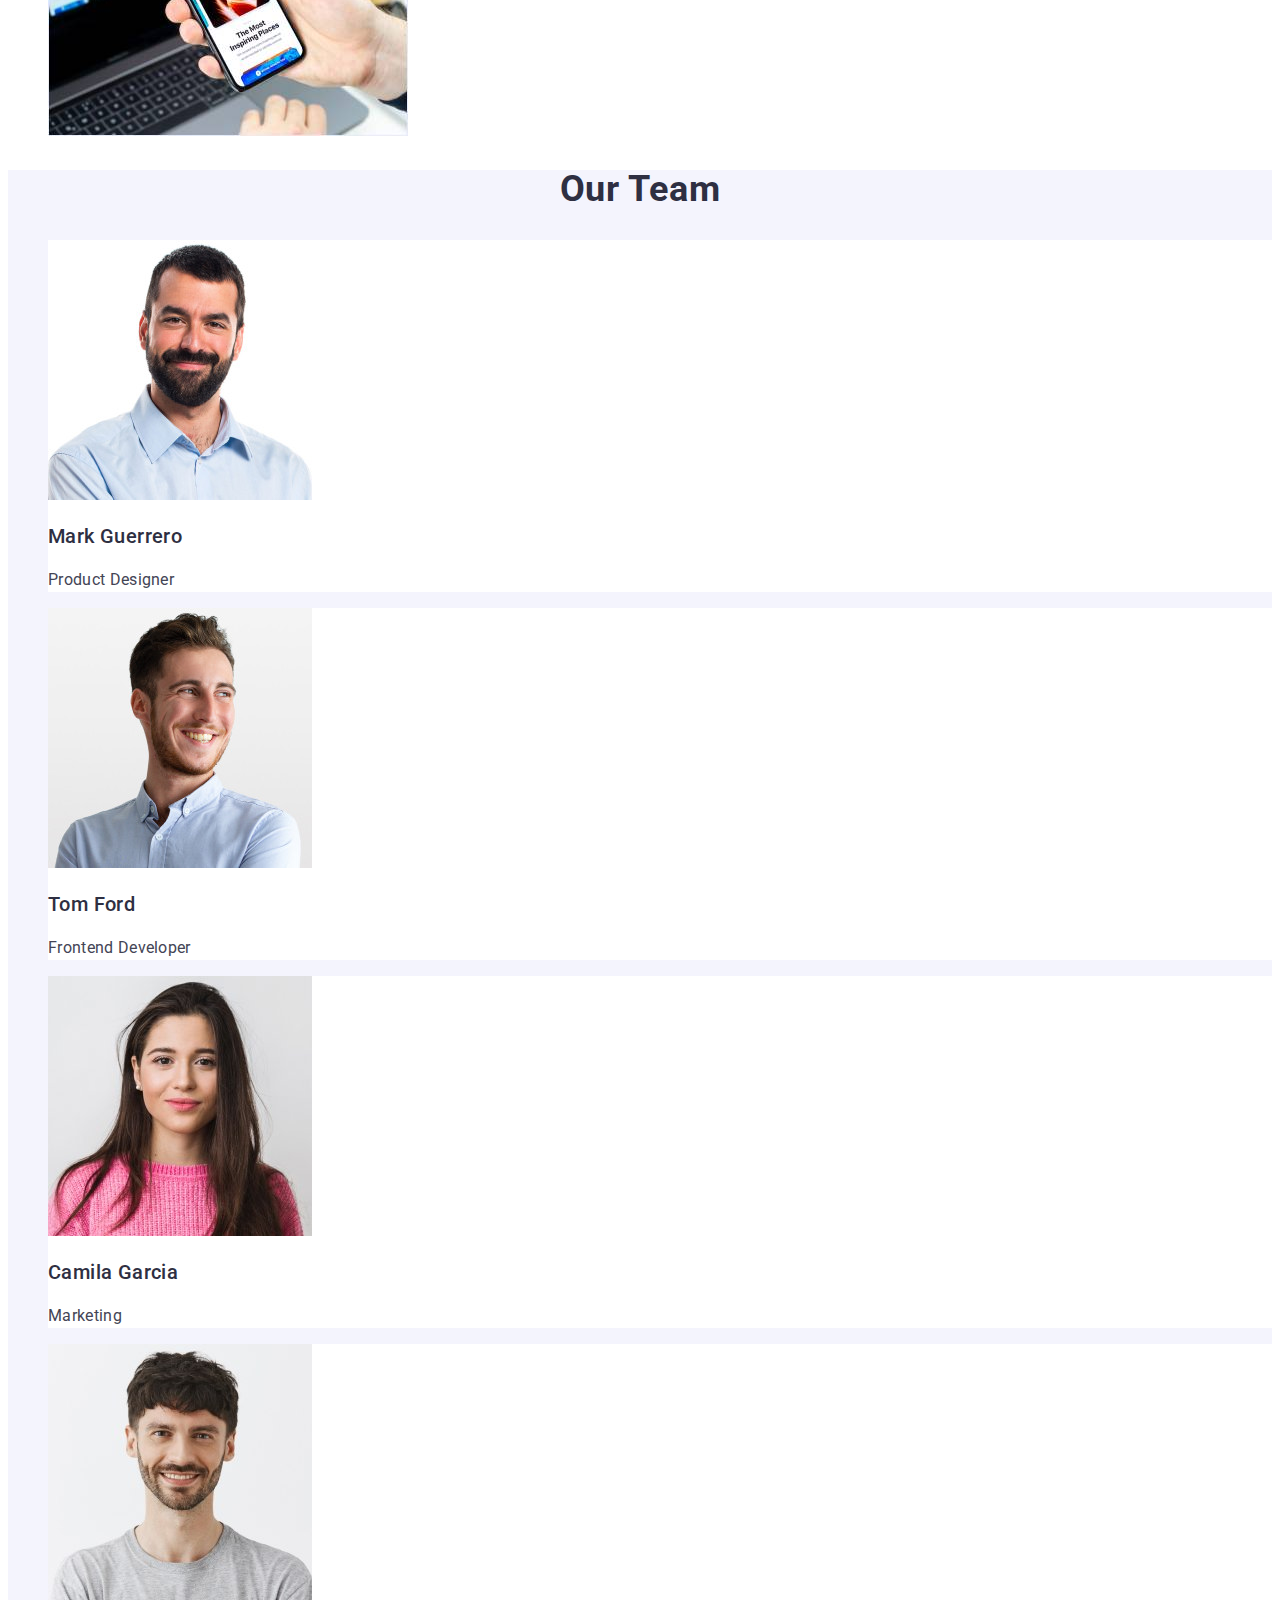
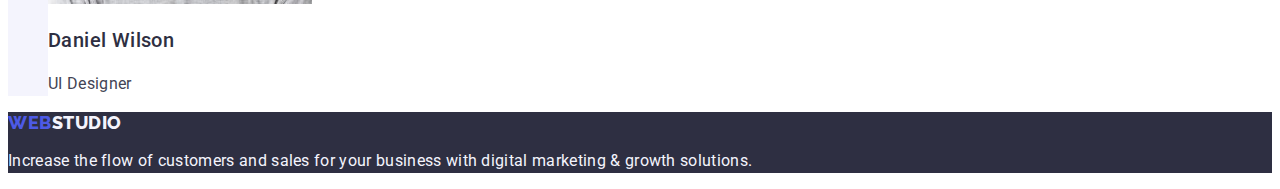
==== commit d27fce06: "Названием класса все сказано" ====
--- a/index.html
+++ b/index.html
@@ -31,11 +31,11 @@
       </nav>
       <address class="contacts">
          <ul class="list">
-            <li class="link">
-               <a class="nav-btn-1 link" href="mailto:info@devstudio.com">info@devstudio.com</a>
+            <li class=" link">
+               <a  class="nav-btn-1 link" href="mailto:info@devstudio.com">info@devstudio.com</a>
             </li>
             <li class="link">
-               <a class="nav-btn-1 " href="tel:+110001111111">+11 (000) 111-11-11</a>
+               <a class="nav-btn-1 link" href="tel:+110001111111">+11 (000) 111-11-11</a>
             </li>
          </ul>
       </address>
--- a/css/style.css
+++ b/css/style.css
@@ -125,7 +125,7 @@
    color: #404bbf;
 }
 
-.nav-btn-1 {
+.zaebalo {
    font-weight: 500;
    font-size: 16px;
    line-height: 1.5;
@@ -133,7 +133,7 @@
    color: #434455;
 }
 
-.nav-btn-1:hover, .nav-btn-1:focus{
+.zaebalo:hover, .zaebalo:focus{
    color: #404bbf;
 }
 
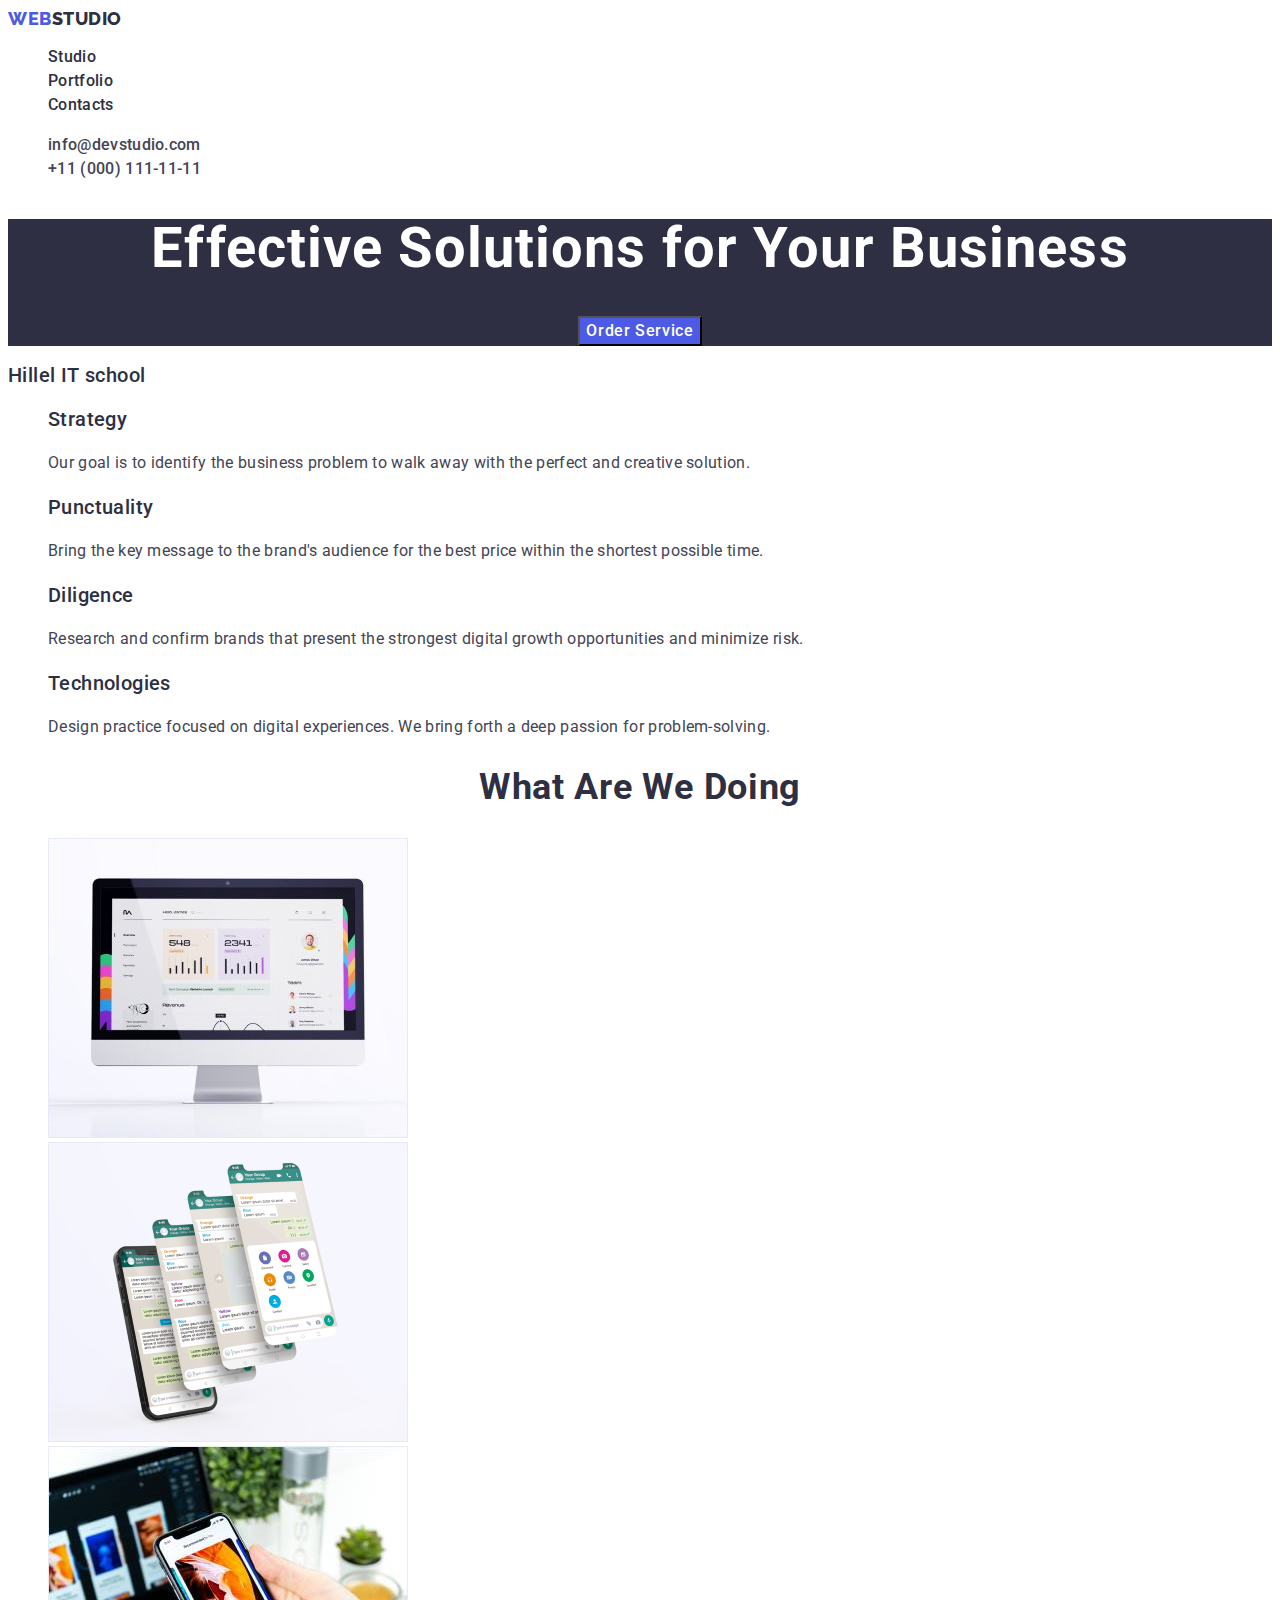
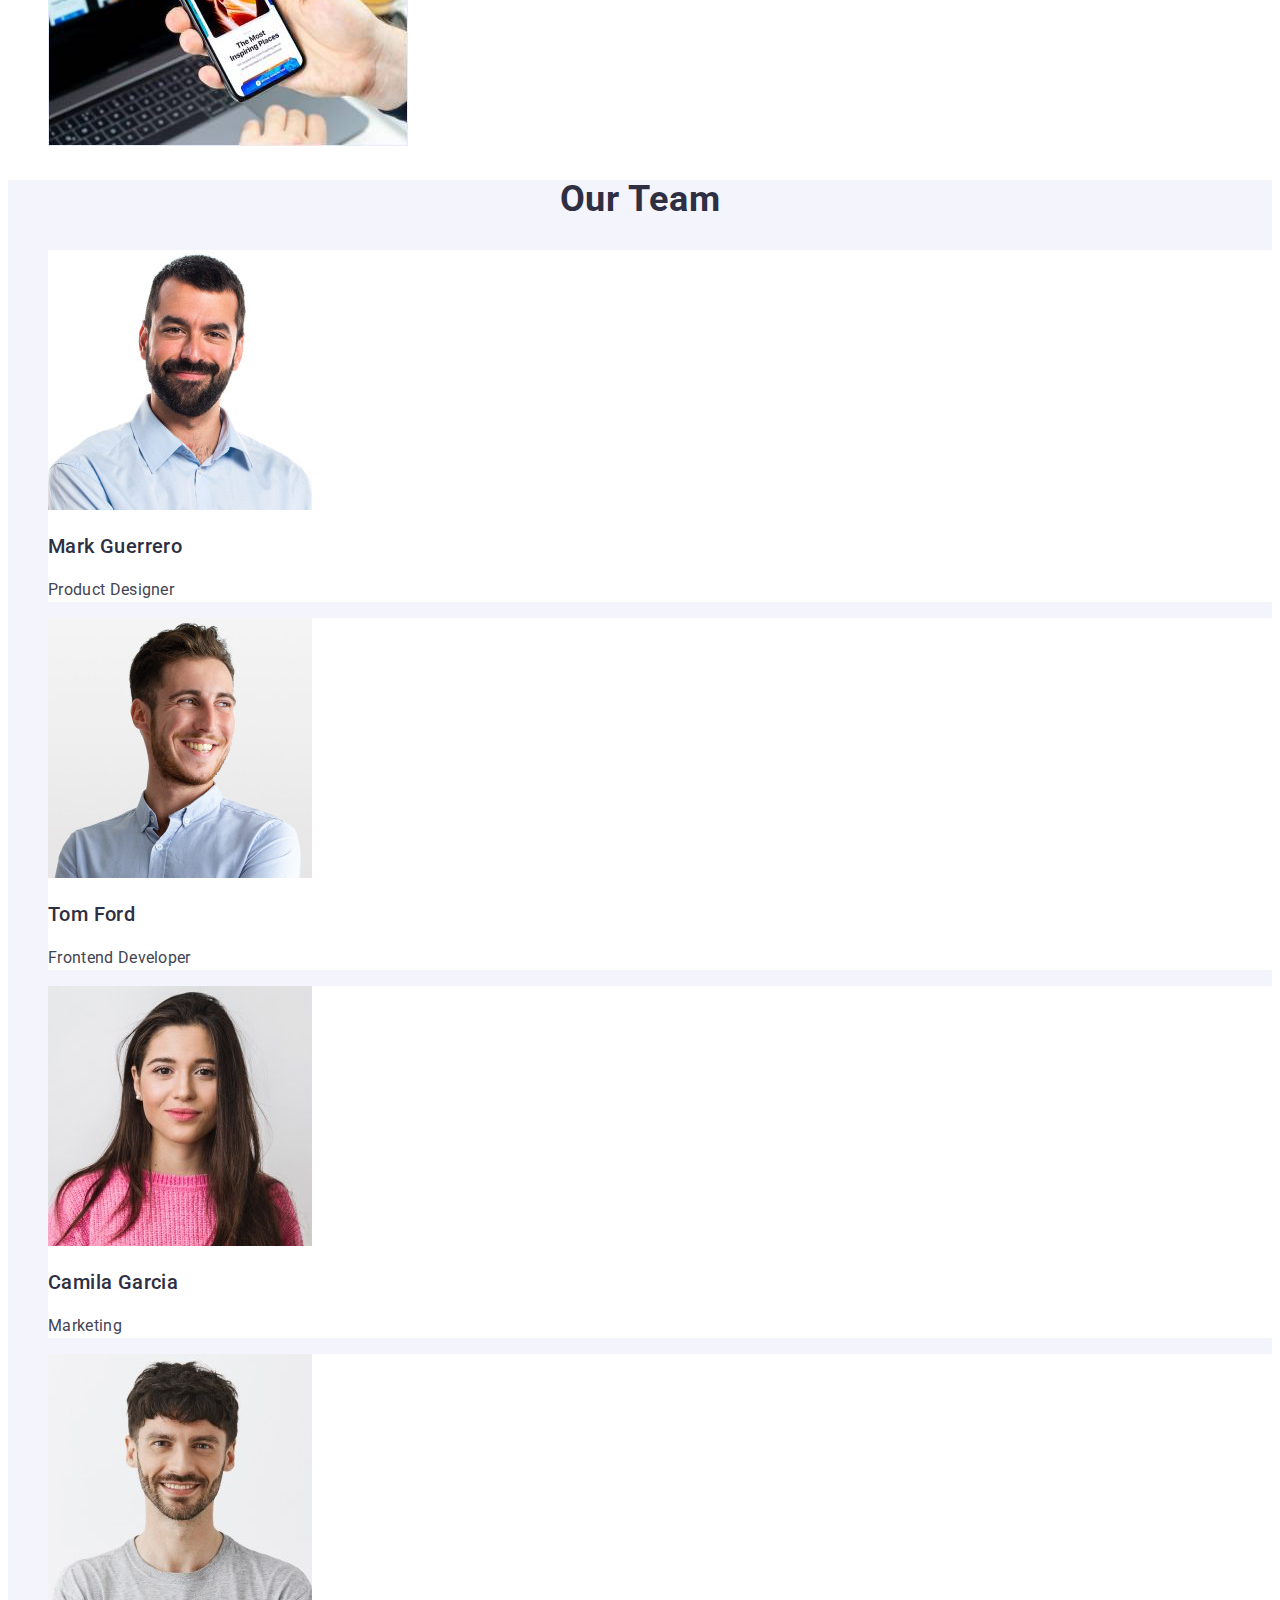
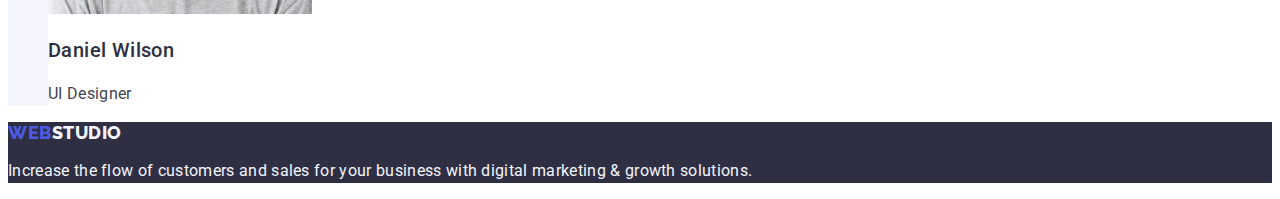
==== commit b47d1126: "Это сработало..." ====
--- a/index.html
+++ b/index.html
@@ -31,11 +31,11 @@
       </nav>
       <address class="contacts">
          <ul class="list">
-            <li class=" link">
-               <a  class="nav-btn-1 link" href="mailto:info@devstudio.com">info@devstudio.com</a>
+            <li class="link">
+               <a  class="zaebalo link" href="mailto:info@devstudio.com">info@devstudio.com</a>
             </li>
             <li class="link">
-               <a class="nav-btn-1 link" href="tel:+110001111111">+11 (000) 111-11-11</a>
+               <a class="zaebalo link" href="tel:+110001111111">+11 (000) 111-11-11</a>
             </li>
          </ul>
       </address>
